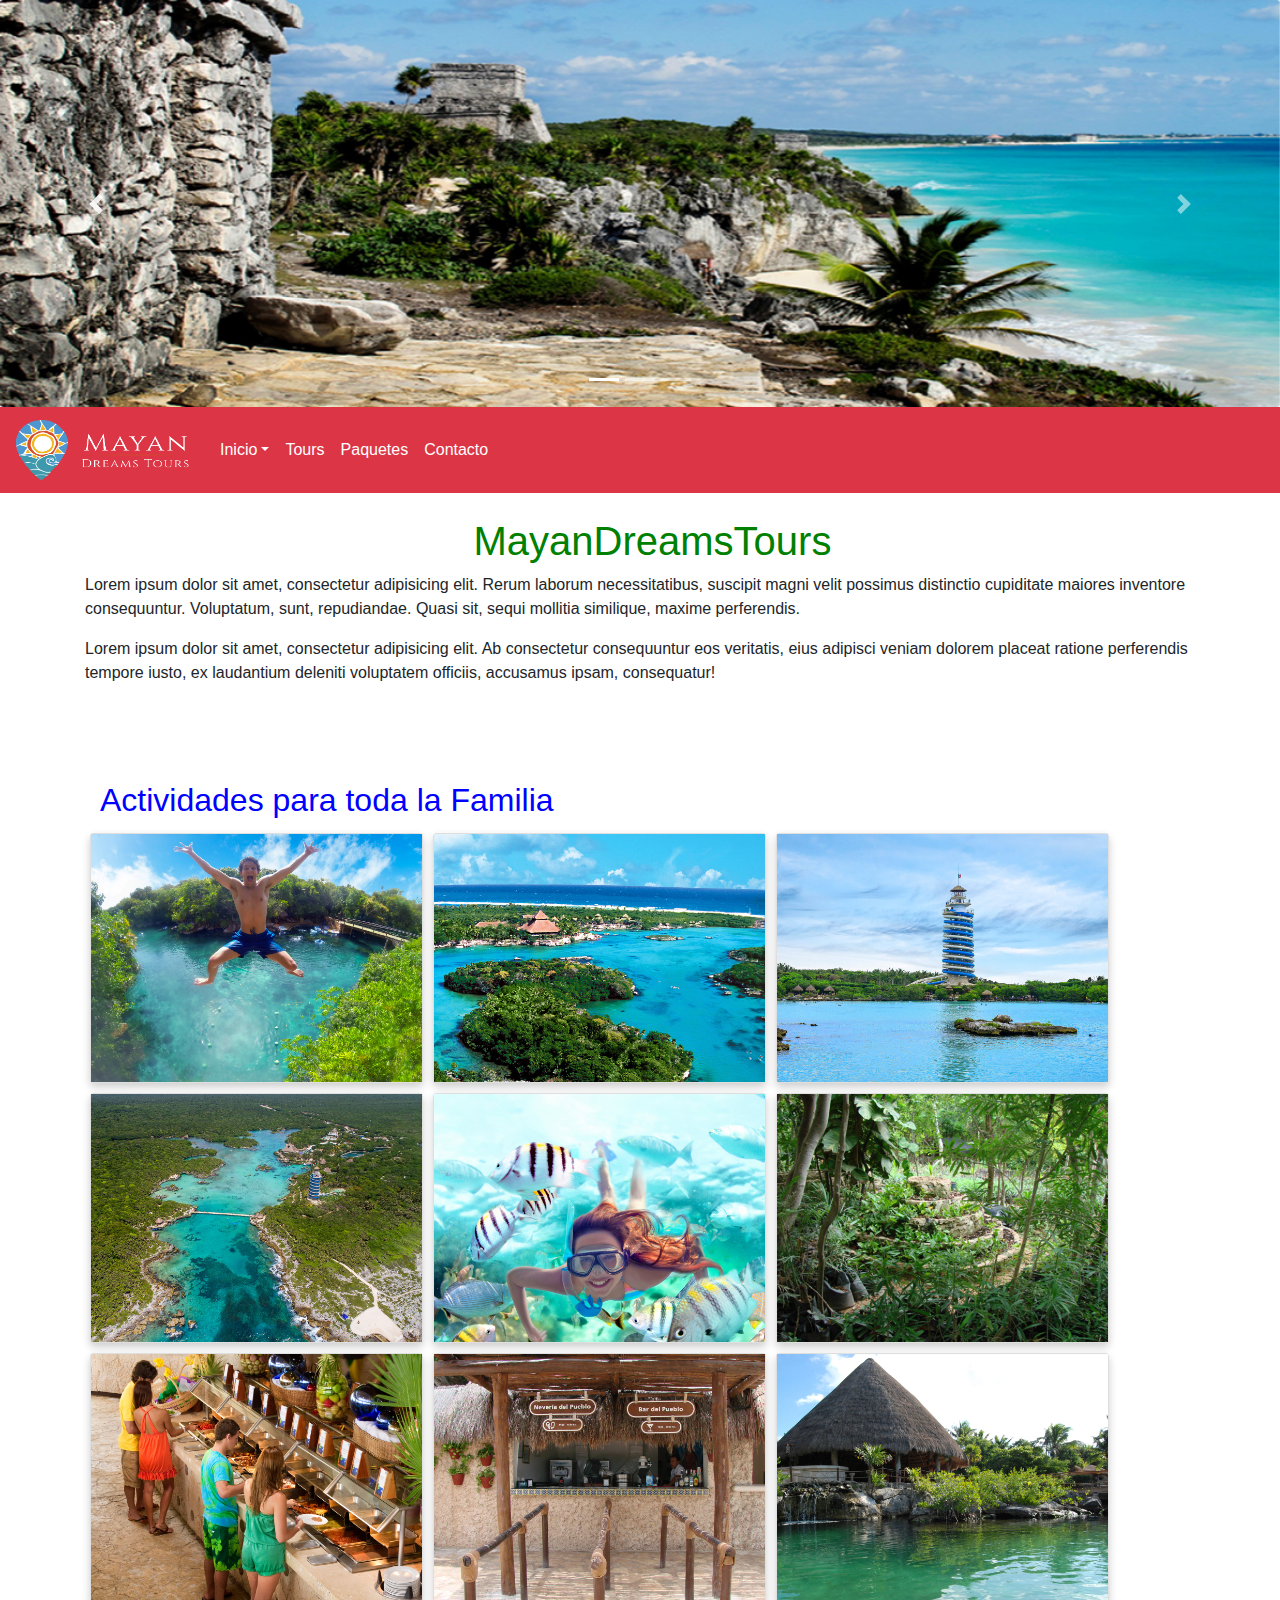
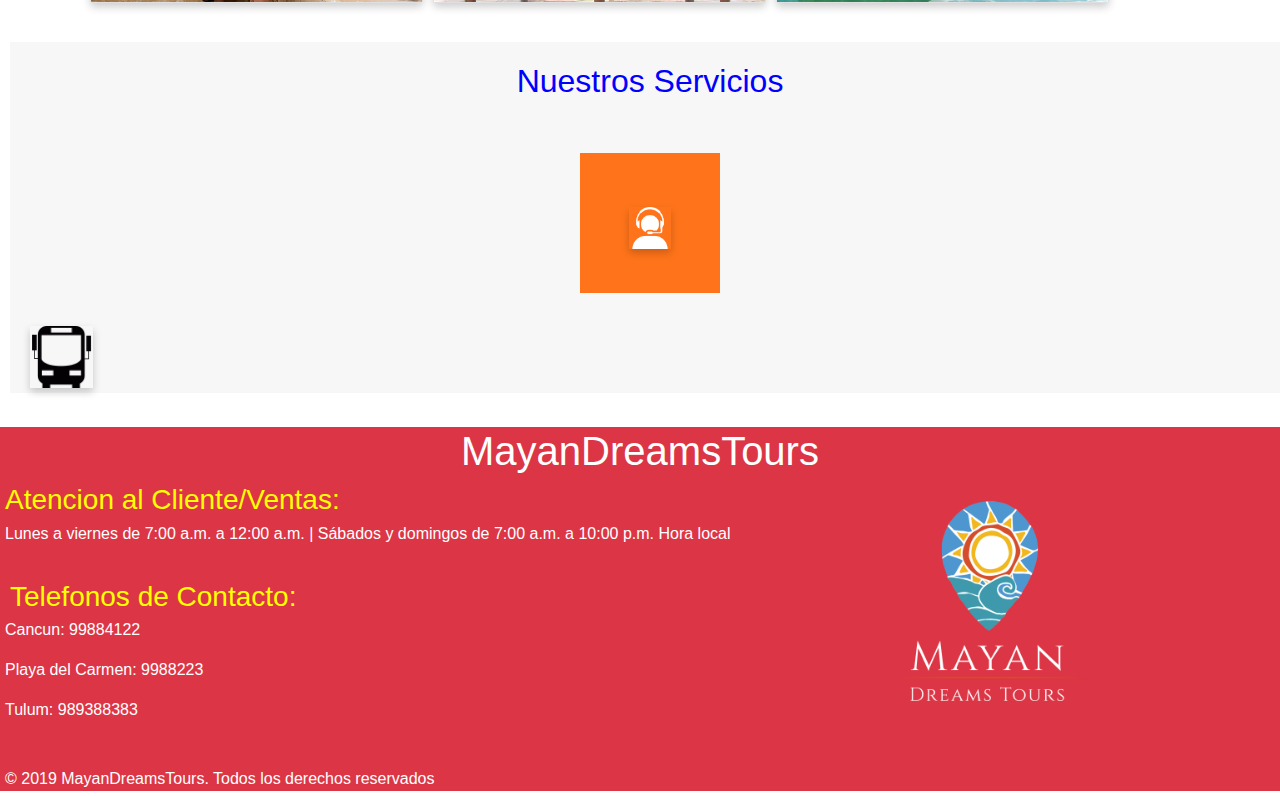
==== templates/index.html @ a042b465 "nuevos" ====
<!DOCTYPE html>
<html lang="en">
<head>
	<meta charset="UTF-8">
	<meta name="viewport" content="width=device-width, initial-scale=1">
	<link rel="icon" type="text/css" href="../logos/Logo5">
	<title>MayanDreamsTours</title>
	<link rel="stylesheet" href="../css/bootstrap.min.css">
	<link rel="stylesheet" href="../css/mayan.css">

	<script src="../js/jquery.min.js"></script>
	<script src="../js/popper.min.js"></script>
	<script src="../js/bootstrap.min.js"></script>

</head>
<body>

<!--################################################################################  Carousel    ###############################################################-->
<div id="demo" class="carousel slide" data-ride="carousel">

  <!-- Indicators -->
  <ul class="carousel-indicators">
    <li data-target="#demo" data-slide-to="0" class="active"></li>
    <li data-target="#demo" data-slide-to="1"></li>
    <li data-target="#demo" data-slide-to="2"></li>
  </ul>

  
  
  <!-- The slideshow -->
  <div class="carousel-inner">
    <div class="carousel-item active">
      <img src="../img/RivieraMaya-Tulum.jpg" alt="Tulum" width="1100" height="350">
    </div>
    <div class="carousel-item">
      <img src="../img/Playa.jpg" alt="Chicago" width="1100" height="350">
    </div>
    <div class="carousel-item">
      <img src="../img/xcaret.jpg" alt="New York" width="1100" height="350">
    </div>
  </div>

  
  <!-- Left and right controls -->
  <a class="carousel-control-prev" href="#demo" data-slide="prev">
    <span class="carousel-control-prev-icon"></span>
  </a>
  <a class="carousel-control-next" href="#demo" data-slide="next">
    <span class="carousel-control-next-icon"></span>
  </a>
</div>

<!--################################################################################  Carousel    ###############################################################-->

<!--################################################################################  Navbar   #################################################################-->

<nav class="navbar navbar-expand-sm bg-danger navbar-dark sticky-top">
  <!-- Brand/logo -->
  <a class="navbar-brand" href="#">
  	<img src="../logos/Logo3.png" alt="" style="width: 180px; height: 60px;">
  </a>
  
  <!-- Links -->
  <ul class="navbar-nav">
    <li class="nav-item dropdown">
      <a class="nav-link dropdown-toggle" id="navbardrop" data-toggle="dropdown" href="#" style="color: white;">Inicio</a>
      <div class="dropdown-menu">
      	<a class="dropdown-item" href="#section1">Actividades</a>
      	<a class="dropdown-item" href="#section2">Tours</a>
      </div>
    </li>
    <li class="nav-item" style="width: 25%">
      <a class="nav-link" href="#" style="color: white;">Tours</a>
    </li>
    <li class="nav-item">
      <a class="nav-link" href="#" style="color: white;">Paquetes</a>
    </li>
    <li class="nav-item">
      <a class="nav-link" href="#" style="color: white;">Contacto</a>
    </li>
  </ul>
</nav>


<!--################################################################################  Navbar   #################################################################-->

	<div class="container">
		<br>
		<h1 class="titulo">MayanDreamsTours</h1>
  		<p>Lorem ipsum dolor sit amet, consectetur adipisicing elit. Rerum laborum necessitatibus, suscipit magni velit possimus distinctio cupiditate maiores inventore consequuntur. Voluptatum, sunt, repudiandae. Quasi sit, sequi mollitia similique, maxime perferendis.</p>
	  	<p>Lorem ipsum dolor sit amet, consectetur adipisicing elit. Ab consectetur consequuntur eos veritatis, eius adipisci veniam dolorem placeat ratione perferendis tempore iusto, ex laudantium deleniti voluptatem officiis, accusamus ipsam, consequatur!</p>

	  	
	  	<div id="section1" class="container-fluid" style="padding-top: 80px;">

		  	<h2 style="color: blue;">Actividades para toda la Familia</h2>

			<div class="row">
				
				<div class="card">
				  <img src="../img/piedra-valor.jpg" alt="Avatar" style="width:100%; height: 100%;">
				  <div class="overlay">
				  	<div class="text">
				  		<img src="../logos/xcaret.png">
				  		<h4><b>Lorem</b></h4>
				  		<p>Architect & Engineer</p>
				  	</div>
				  </div>
				</div>

			    <div class="card">
				  <img src="../img/aerea_xelha.jpg" alt="Avatar" style="width:100%; height: 100%;">
				  <div class="overlay">
				  	<div class="text">
				  		<img src="../iconos/012-photograph1.png">
				  		<h4><b>Fotografias</b></h4>
				  		<p>Architect & Engineer</p>
				  	</div>
				  </div>
				</div>

			    <div class="card">
				  <img src="../img/faro-mirador-xelha-2.jpg" alt="Avatar" style="width:100%; height: 100%;">
				  <div class="overlay">
				  	<div class="text">
				  		<img src="../iconos/009-architecture-and-city1.png">
				  		<h4><b>Torre</b></h4>
				  		<p>Architect & Engineer</p>
				  	</div>
				  </div>
				</div>

			    <div class="card">
				  <img src="../img/faro-mirador-xelha-16.jpg" alt="Avatar" style="width:100%; height: 100%;">
				  <div class="overlay">
				  	<div class="text">
				  		<img src="../iconos/003-airplane-flight1.png">
				  		<h4><b>Vuelos</b></h4>
				  		<p>Architect & Engineer</p>
				  	</div>
				  </div>
				</div>

			    <div class="card">
				  <img src="../img/snorkel.jpg" alt="Avatar" style="width:100%; height: 100%;">
				  <div class="overlay">
				  	<div class="text">
				  		<img src="../iconos/015-scuba1.png">
				  		<h4><b>Snorkel</b></h4>
				  		<p>Architect & Engineer</p>
				  	</div>
				  </div>
				</div>

			    <div class="card">
				  <img src="../img/vivero-3.jpg" alt="Avatar" style="width:100%; height: 100%;">
				  <div class="overlay">
				  	<div class="text">
				  		<img src="../iconos/003-maya-pyramid1.png">
				  		<h4><b>Ruinas</b></h4>
				  		<p>Architect & Engineer</p>
				  	</div>
				  </div>
				</div>

			    <div class="card">
				  <img src="../img/chulavista.jpg" alt="Avatar" style="width:100%; height: 100%;">
				  <div class="overlay">
				  	<div class="text">
				  		<img src="../iconos/001-restaurant1.png">
				  		<h4><b>Restaurantes</b></h4>
				  		<p>Architect & Engineer</p>
				  	</div>
				  </div>
				</div>

			    <div class="card">
				  <img src="../img/bar-pueblo.jpg" alt="Avatar" style="width:100%; height: 100%;">
				  <div class="overlay">
				  	<div class="text">
				  		<img src="../iconos/011-beer1.png">
				  		<h4><b>Bars</b></h4>
				  		<p>Architect & Engineer</p>
				  	</div>
				  </div>
				</div>

			    <div class="card">
				  <img src="../img/bar-puente-1.jpg" alt="Avatar" style="width:100%; height: 100%;">
				  <div class="overlay">
				  	<div class="text">
				  		<img src="../iconos/007-swimming-silhouette1.png">
				  		<h4><b>Actividades</b></h4>
				  		<p>Architect & Engineer</p>
				  	</div>
				  </div>
				</div>

		  </div>	
	  	</div>
	  	
	  <br>
	  
	  


	</div>
<div id="section2" class="container-fluid" style="padding-top: 20px; background: #F7F7F7; margin: 10px;">
	  <h2 style="color: blue; text-align: center;">Nuestros Servicios</h2>
	  <br>
	  <div class="tour">
	  	<div class="asistencia">
	  		<div class="icon-container">
	  			<img src="../iconos/011-support1.png" alt="Avatar">	
	  		</div>
	  	</div>
	  	<div>
	  		<img src="../iconos/010-bus.png" alt="Avatar" style="width:5%; height: 5%;">		
	  	</div>
	  	
	  </div>	
</div>
	
</body>


<br>
<div class="footer">
	<h1 style="text-align: center;">MayanDreamsTours</h1>

	<h3 style="color: yellow; margin: 5px;">Atencion al Cliente/Ventas:</h3>
	<p style="margin: 5px;">Lunes a viernes de 7:00 a.m. a 12:00 a.m. | Sábados y domingos de 7:00 a.m. a 10:00 p.m. Hora local</p>
	<br>
	<div class="info">
		<h3 style="color: yellow; margin: 5px;">Telefonos de Contacto:</h3>
		<p>Cancun: 99884122</p>
		<p>Playa del Carmen: 9988223</p>
		<p>Tulum: 989388383</p>	
	</div>

	<div class="logof">
		<img src="../logos/Logo4.png" alt="">
	</div>
	


	<p style="margin: 5px;">© 2019 MayanDreamsTours. Todos los derechos reservados</p> 
</div>
</html>
---- css/mayan.css ----
/* Make the image fully responsive */
  .carousel-inner img {
      width: 100%;
      height: 100%;
  }
  .titulo
  {
  	color: green;
  	margin-left: 35%;
  }

 .footer {
   position: relative;
   left: 0;
   bottom: 0;
   width: 100%;
   background-color: #DC3545;
   color: white;
   /*text-align: center;*/
}


.card {
  box-shadow: 0 4px 8px 0 rgba(0,0,0,0.2);
  transition: 0.3s;
  width: 30%;
  margin: 5px;
}

.card:hover {
  box-shadow: 0 8px 16px 0 rgba(0,0,0,0.2);
}

/*.cont {
	background: green;
    padding: 2px 16px;
    color: white;
}*/
.info
{
	margin: 5px;
}

.logof img
{
	margin-top: -300px;
	position: relative;
	margin-left: 70%;
	height: 200px;
	width: 190px;
}
.tour img
{
	box-shadow: 0 4px 8px 0 rgba(0,0,0,0.2);
  transition: 0.3s;
  width: 30%;
  margin: 5px;
}



/*#mySidenav a {
  position: absolute;
  left: -80px;
  transition: 0.3s;
  padding: 15px;
  width: 100px;
  text-decoration: none;
  font-size: 20px;
  color: white;
  border-radius: 0 5px 5px 0;
}

#mySidenav a:hover {
  left: 0;
}

#about {
  top: 20px;
  background-color: #4CAF50;
}

#blog {
  top: 80px;
  background-color: #2196F3;
}

#projects {
  top: 140px;
  background-color: #f44336;
}

#contact {
  top: 200px;
  background-color: #555
}*/

.image {
  display: block;
  width: 100%;
  height: auto;
}

.overlay {
  position: absolute;
  top: 0;
  bottom: 0;
  left: 0;
  right: 0;
  height: 100%;
  width: 100%;
  opacity: 0;
  transition: .5s ease;
  background-color: #008CBA;
}

.card:hover .overlay {
  opacity: 0.9;

}

.text {
  color: white;
  font-size: 20px;
  position: absolute;
  top: 50%;
  left: 50%;
  -webkit-transform: translate(-50%, -50%);
  -ms-transform: translate(-50%, -50%);
  transform: translate(-50%, -50%);
  text-align: center;
}



.asistencia
{
  /*box-shadow: 0 4px 8px 0 rgba(0,0,0,0.2);*/
  /*transition: 0.3s;*/
  text-align: center;
  padding: 20px;
  padding-bottom: 15px;
}
.icon-container
{
   background-color: #FF741A;
   font-size: 66px;
   color: white;
   height: 140px;
   width: 140px;
   line-height: 140px;
   border-radius: 50%
   margin: auto;   
   margin-bottom: 13px;
   display: inline-block;
   position: relative;
}
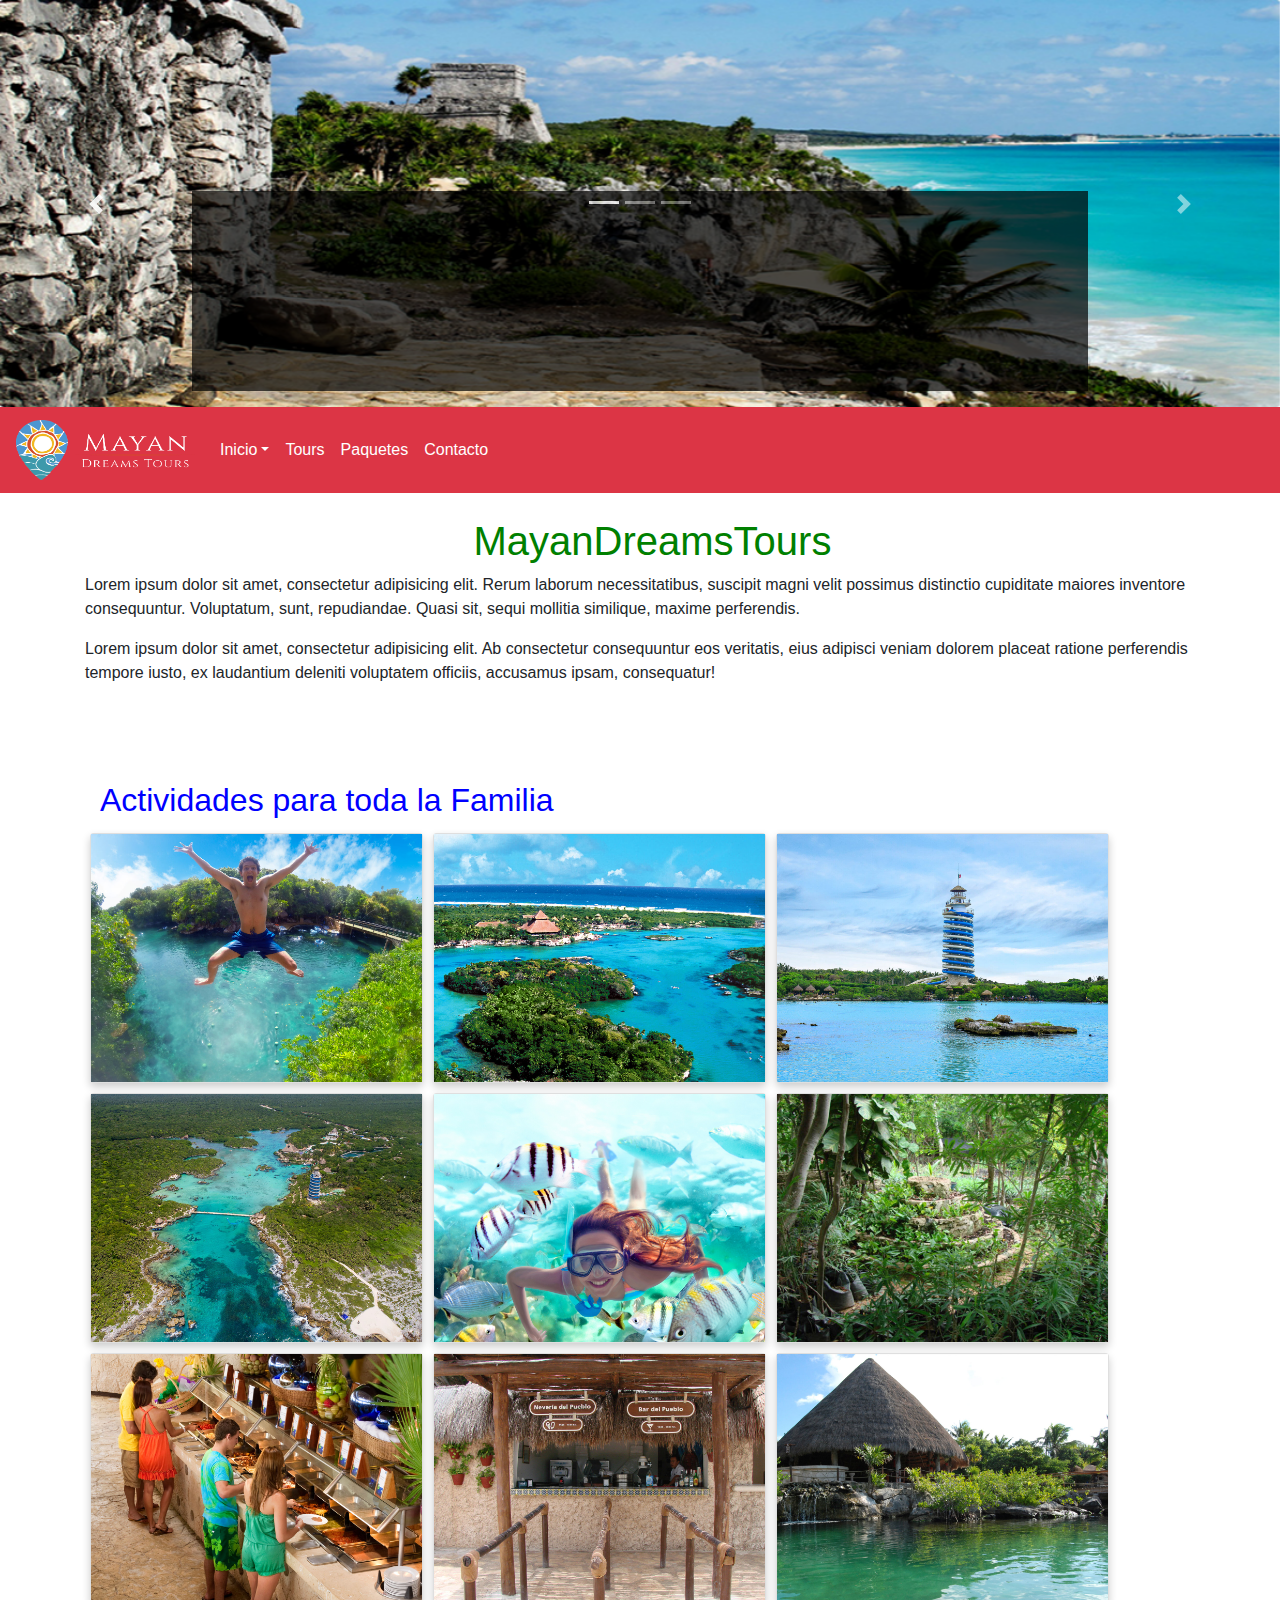
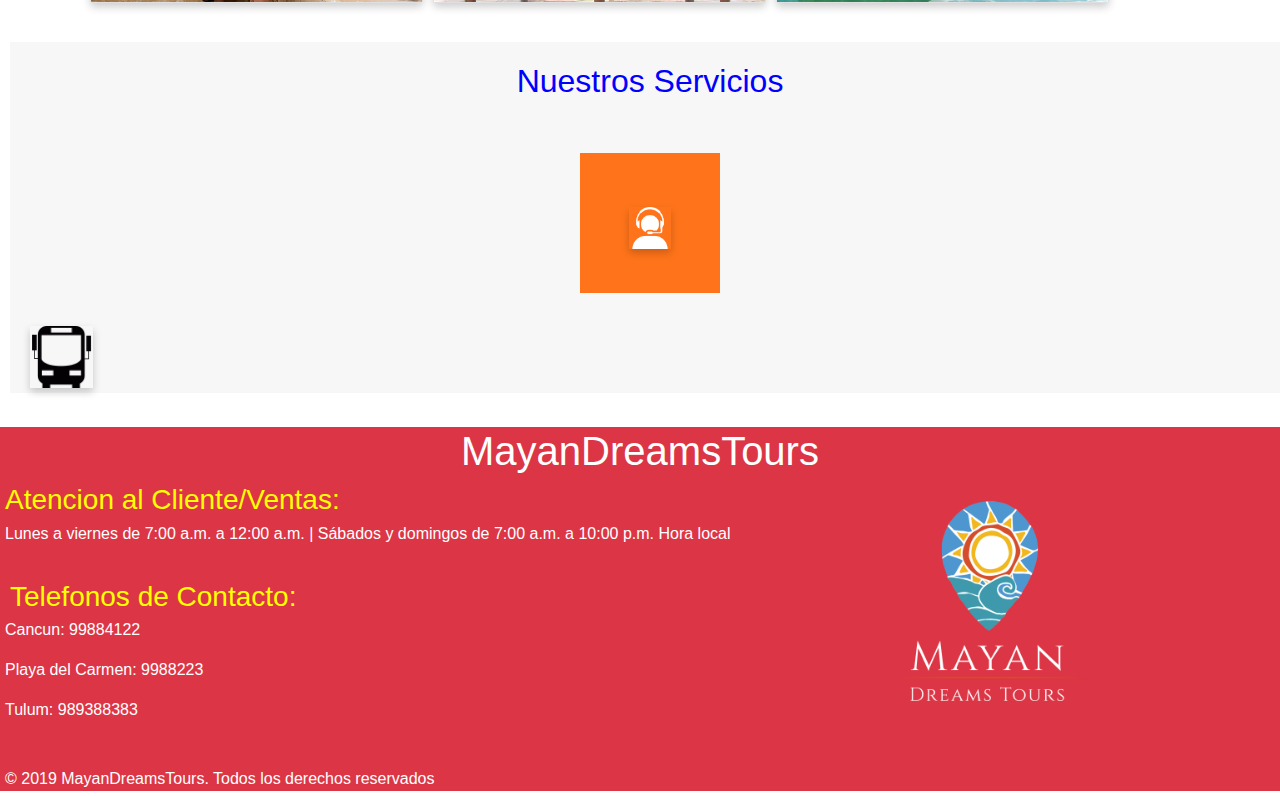
==== commit 5c7d4e13: "cambio" ====
--- a/templates/index.html
+++ b/templates/index.html
@@ -15,20 +15,26 @@
 </head>
 <body>
 
+
+
 <!--################################################################################  Carousel    ###############################################################-->
 <div id="demo" class="carousel slide" data-ride="carousel">
 
+	
   <!-- Indicators -->
   <ul class="carousel-indicators">
+
     <li data-target="#demo" data-slide-to="0" class="active"></li>
     <li data-target="#demo" data-slide-to="1"></li>
     <li data-target="#demo" data-slide-to="2"></li>
+
   </ul>
 
   
   
   <!-- The slideshow -->
   <div class="carousel-inner">
+    
     <div class="carousel-item active">
       <img src="../img/RivieraMaya-Tulum.jpg" alt="Tulum" width="1100" height="350">
     </div>
@@ -51,6 +57,9 @@
 </div>
 
 <!--################################################################################  Carousel    ###############################################################-->
+	
+
+
 
 <!--################################################################################  Navbar   #################################################################-->
 
@@ -69,7 +78,7 @@
       	<a class="dropdown-item" href="#section2">Tours</a>
       </div>
     </li>
-    <li class="nav-item" style="width: 25%">
+    <li class="nav-item">
       <a class="nav-link" href="#" style="color: white;">Tours</a>
     </li>
     <li class="nav-item">
@@ -84,6 +93,9 @@
 
 <!--################################################################################  Navbar   #################################################################-->
 
+
+
+<!--############################################################################################################################################################-->
 	<div class="container">
 		<br>
 		<h1 class="titulo">MayanDreamsTours</h1>
--- a/css/mayan.css
+++ b/css/mayan.css
@@ -57,7 +57,12 @@
   margin: 5px;
 }
 
-
+.carousel-indicators
+{
+  background-color: black;
+  opacity: 0.7;
+  height: 200px;
+}
 
 /*#mySidenav a {
   position: absolute;
@@ -154,4 +159,5 @@
    margin-bottom: 13px;
    display: inline-block;
    position: relative;
-}+}
+
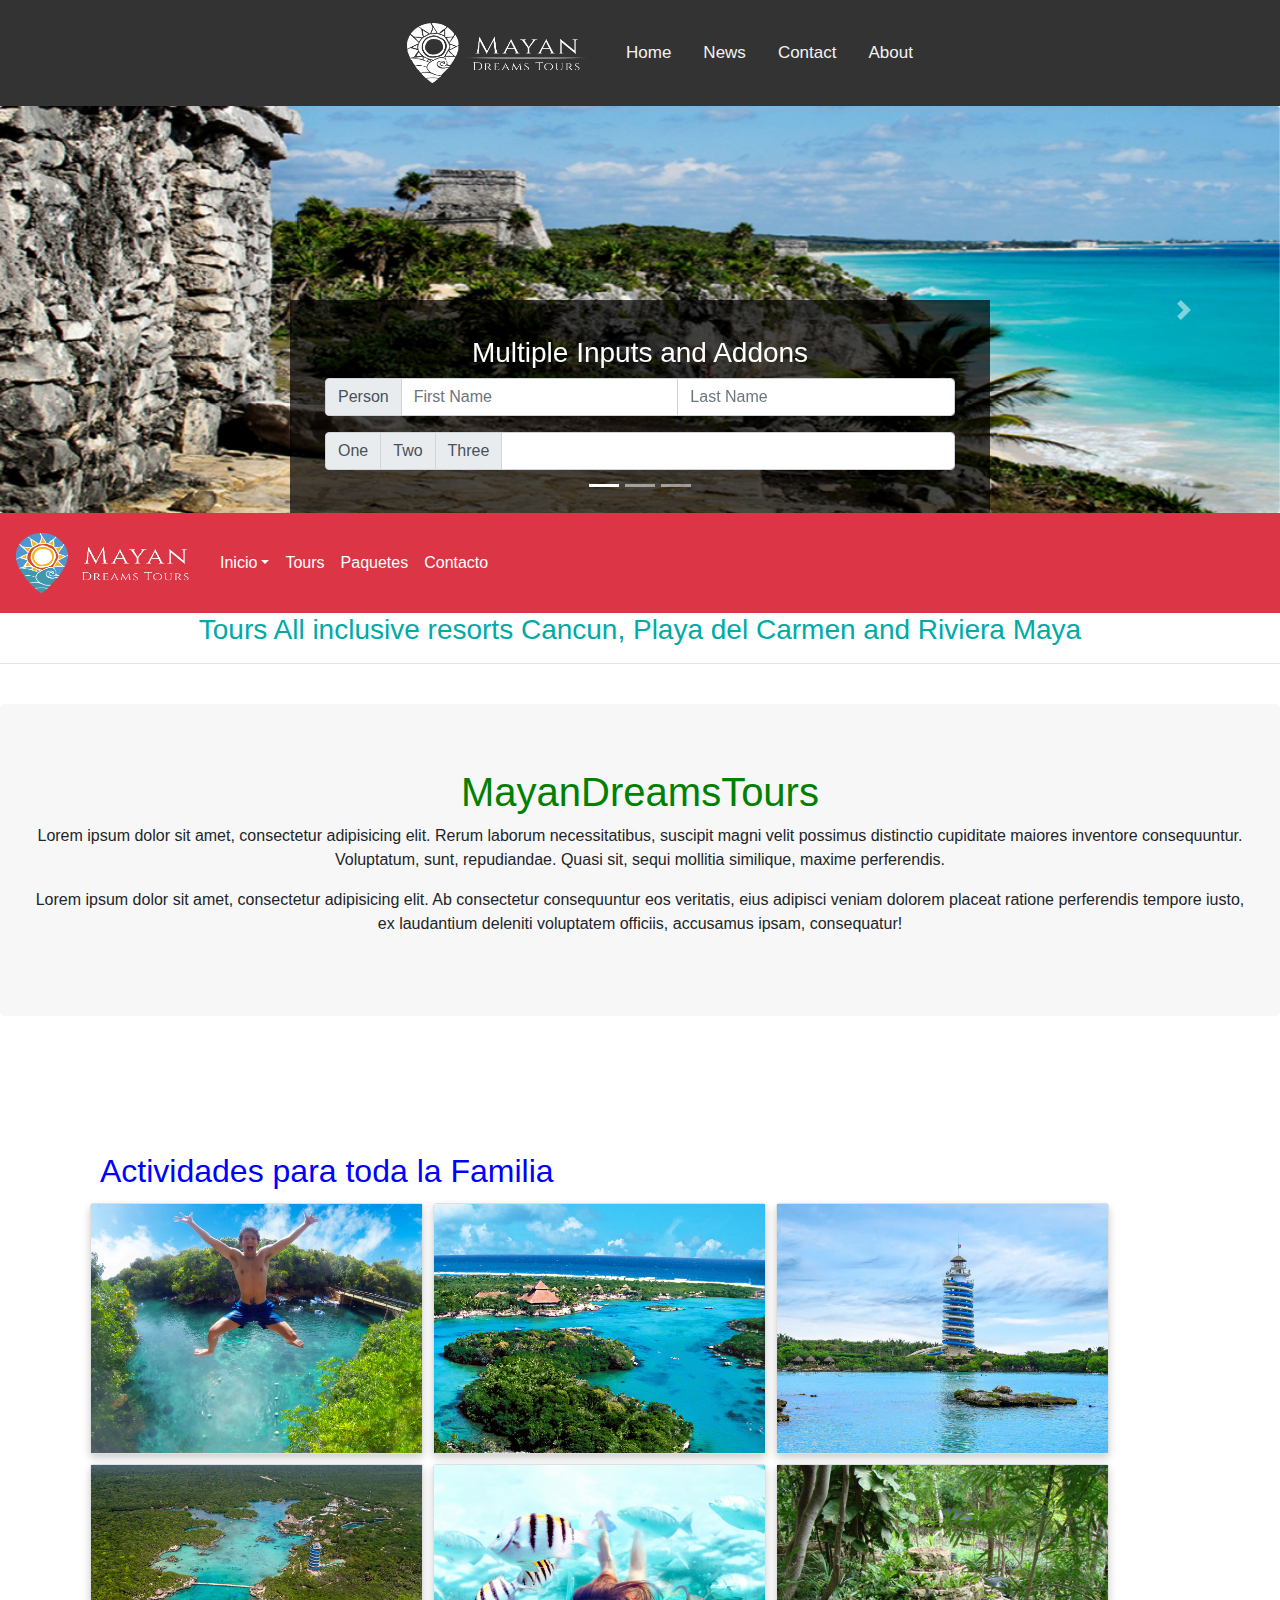
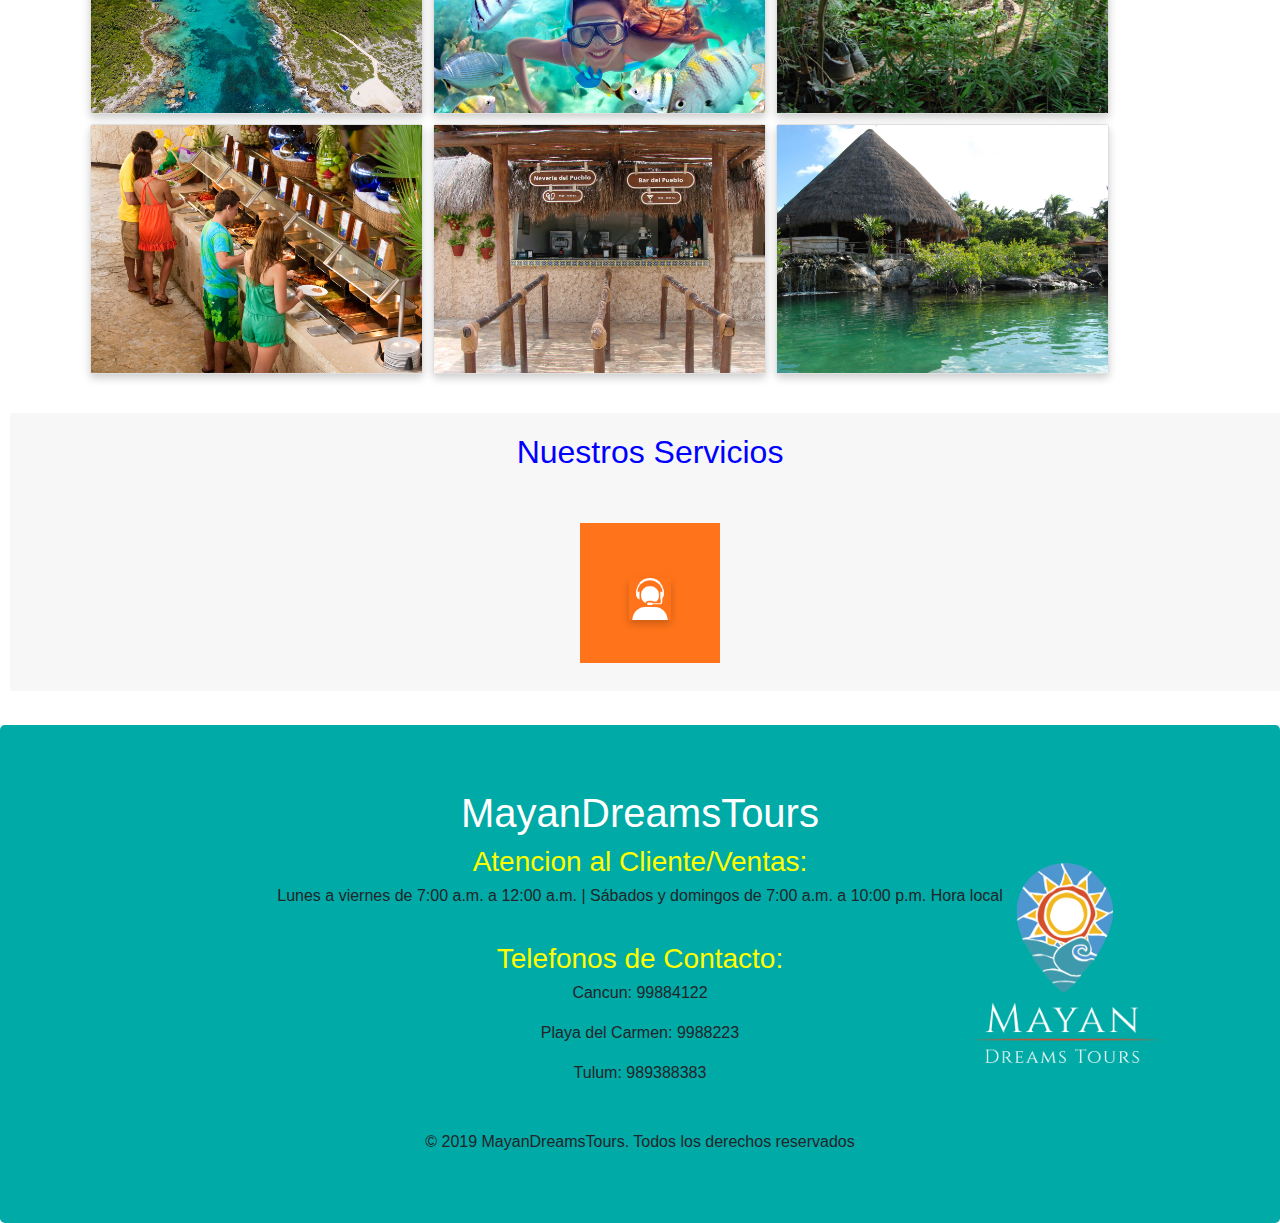
==== commit 5ca5c459: "sabado" ====
--- a/templates/index.html
+++ b/templates/index.html
@@ -3,7 +3,7 @@
 <head>
 	<meta charset="UTF-8">
 	<meta name="viewport" content="width=device-width, initial-scale=1">
-	<link rel="icon" type="text/css" href="../logos/Logo5">
+	<link rel="icon" type="text/css" href="../logos/Logo5.png">
 	<title>MayanDreamsTours</title>
 	<link rel="stylesheet" href="../css/bootstrap.min.css">
 	<link rel="stylesheet" href="../css/mayan.css">
@@ -14,7 +14,22 @@
 
 </head>
 <body>
-
+<!--############################# TopNAV ###########################-->
+<div class="topnav">
+	<div class="nav-img">
+		<a href="">
+			<img src="../logos/WhiteLogo1.png" alt="" style="width: 180px; height: 60px;">
+		</a>	
+	</div>
+	
+	<div class="nav-cont">
+		<a href="#">Home</a>
+		<a href="#">News</a>
+		<a href="#">Contact</a>
+		<a href="#">About</a>
+	</div>
+</div>
+<!--############################# TopNAV ###########################-->
 
 
 <!--################################################################################  Carousel    ###############################################################-->
@@ -57,8 +72,36 @@
 </div>
 
 <!--################################################################################  Carousel    ###############################################################-->
-	
-
+<!--######################### pequeño form #######################-->	
+<div class="bg-text">
+	<div class="container mt-3">
+	  <h3>Multiple Inputs and Addons</h3>
+	  
+	  <form>
+	    <div class="input-group mb-3">
+	      <div class="input-group-prepend">
+	        <span class="input-group-text">Person</span>
+	      </div>
+	      <input type="text" class="form-control" placeholder="First Name">
+	      <input type="text" class="form-control" placeholder="Last Name">
+	    </div>  
+	  </form>
+	  
+	  <form>
+	    <div class="input-group mb-3">
+	      <div class="input-group-prepend">
+	        <span class="input-group-text">One</span>
+	        <span class="input-group-text">Two</span>
+	        <span class="input-group-text">Three</span>
+	      </div>
+	      <input type="text" class="form-control">
+	    </div>
+	  </form>
+	</div>
+
+</div>
+
+<!--###############################################################-->
 
 
 <!--################################################################################  Navbar   #################################################################-->
@@ -91,132 +134,145 @@
 </nav>
 
 
+
 <!--################################################################################  Navbar   #################################################################-->
 
+<h3 style="text-align: center; color: #00AAA6;">Tours All inclusive resorts Cancun, Playa del Carmen and Riviera Maya</h3>
+<hr>
+<br>
+<div class="jumbotron text-center" style="background-color: #F7F7F7;">
+	<h1 class="titulo">MayanDreamsTours</h1>
+	
+	<p>Lorem ipsum dolor sit amet, consectetur adipisicing elit. Rerum laborum necessitatibus, suscipit magni velit possimus distinctio cupiditate maiores inventore consequuntur. Voluptatum, sunt, repudiandae. Quasi sit, sequi mollitia similique, maxime perferendis.</p>
+  	<p>Lorem ipsum dolor sit amet, consectetur adipisicing elit. Ab consectetur consequuntur eos veritatis, eius adipisci veniam dolorem placeat ratione perferendis tempore iusto, ex laudantium deleniti voluptatem officiis, accusamus ipsam, consequatur!</p>
+</div>
 
 
 <!--############################################################################################################################################################-->
-	<div class="container">
-		<br>
-		<h1 class="titulo">MayanDreamsTours</h1>
-  		<p>Lorem ipsum dolor sit amet, consectetur adipisicing elit. Rerum laborum necessitatibus, suscipit magni velit possimus distinctio cupiditate maiores inventore consequuntur. Voluptatum, sunt, repudiandae. Quasi sit, sequi mollitia similique, maxime perferendis.</p>
-	  	<p>Lorem ipsum dolor sit amet, consectetur adipisicing elit. Ab consectetur consequuntur eos veritatis, eius adipisci veniam dolorem placeat ratione perferendis tempore iusto, ex laudantium deleniti voluptatem officiis, accusamus ipsam, consequatur!</p>
-
-	  	
-	  	<div id="section1" class="container-fluid" style="padding-top: 80px;">
-
-		  	<h2 style="color: blue;">Actividades para toda la Familia</h2>
-
-			<div class="row">
-				
-				<div class="card">
-				  <img src="../img/piedra-valor.jpg" alt="Avatar" style="width:100%; height: 100%;">
-				  <div class="overlay">
-				  	<div class="text">
-				  		<img src="../logos/xcaret.png">
-				  		<h4><b>Lorem</b></h4>
-				  		<p>Architect & Engineer</p>
-				  	</div>
-				  </div>
-				</div>
-
-			    <div class="card">
-				  <img src="../img/aerea_xelha.jpg" alt="Avatar" style="width:100%; height: 100%;">
-				  <div class="overlay">
-				  	<div class="text">
-				  		<img src="../iconos/012-photograph1.png">
-				  		<h4><b>Fotografias</b></h4>
-				  		<p>Architect & Engineer</p>
-				  	</div>
-				  </div>
-				</div>
-
-			    <div class="card">
-				  <img src="../img/faro-mirador-xelha-2.jpg" alt="Avatar" style="width:100%; height: 100%;">
-				  <div class="overlay">
-				  	<div class="text">
-				  		<img src="../iconos/009-architecture-and-city1.png">
-				  		<h4><b>Torre</b></h4>
-				  		<p>Architect & Engineer</p>
-				  	</div>
-				  </div>
-				</div>
-
-			    <div class="card">
-				  <img src="../img/faro-mirador-xelha-16.jpg" alt="Avatar" style="width:100%; height: 100%;">
-				  <div class="overlay">
-				  	<div class="text">
-				  		<img src="../iconos/003-airplane-flight1.png">
-				  		<h4><b>Vuelos</b></h4>
-				  		<p>Architect & Engineer</p>
-				  	</div>
-				  </div>
-				</div>
-
-			    <div class="card">
-				  <img src="../img/snorkel.jpg" alt="Avatar" style="width:100%; height: 100%;">
-				  <div class="overlay">
-				  	<div class="text">
-				  		<img src="../iconos/015-scuba1.png">
-				  		<h4><b>Snorkel</b></h4>
-				  		<p>Architect & Engineer</p>
-				  	</div>
-				  </div>
-				</div>
-
-			    <div class="card">
-				  <img src="../img/vivero-3.jpg" alt="Avatar" style="width:100%; height: 100%;">
-				  <div class="overlay">
-				  	<div class="text">
-				  		<img src="../iconos/003-maya-pyramid1.png">
-				  		<h4><b>Ruinas</b></h4>
-				  		<p>Architect & Engineer</p>
-				  	</div>
-				  </div>
-				</div>
-
-			    <div class="card">
-				  <img src="../img/chulavista.jpg" alt="Avatar" style="width:100%; height: 100%;">
-				  <div class="overlay">
-				  	<div class="text">
-				  		<img src="../iconos/001-restaurant1.png">
-				  		<h4><b>Restaurantes</b></h4>
-				  		<p>Architect & Engineer</p>
-				  	</div>
-				  </div>
-				</div>
-
-			    <div class="card">
-				  <img src="../img/bar-pueblo.jpg" alt="Avatar" style="width:100%; height: 100%;">
-				  <div class="overlay">
-				  	<div class="text">
-				  		<img src="../iconos/011-beer1.png">
-				  		<h4><b>Bars</b></h4>
-				  		<p>Architect & Engineer</p>
-				  	</div>
-				  </div>
-				</div>
-
-			    <div class="card">
-				  <img src="../img/bar-puente-1.jpg" alt="Avatar" style="width:100%; height: 100%;">
-				  <div class="overlay">
-				  	<div class="text">
-				  		<img src="../iconos/007-swimming-silhouette1.png">
-				  		<h4><b>Actividades</b></h4>
-				  		<p>Architect & Engineer</p>
-				  	</div>
-				  </div>
-				</div>
-
-		  </div>	
-	  	</div>
-	  	
-	  <br>
-	  
-	  
-
-
-	</div>
+<div class="container">
+	<br>
+	
+
+  	
+  	<div id="section1" class="container-fluid" style="padding-top: 80px;">
+
+	  	<h2 style="color: blue;">Actividades para toda la Familia</h2>
+
+		<div class="row">
+			
+			<div class="card">
+			  <img src="../img/piedra-valor.jpg" alt="Avatar" style="width:100%; height: 100%;">
+			  <div class="overlay">
+			  	<div class="text">
+			  		<img src="../logos/xcaret.png">
+			  		<h4><b>Lorem</b></h4>
+			  		<p>Architect & Engineer</p>
+			  	</div>
+			  </div>
+			</div>
+
+		    <div class="card">
+			  <img src="../img/aerea_xelha.jpg" alt="Avatar" style="width:100%; height: 100%;">
+			  <div class="overlay">
+			  	<div class="text">
+			  		<img src="../iconos/012-photograph1.png">
+			  		<h4><b>Fotografias</b></h4>
+			  		<p>Architect & Engineer</p>
+			  	</div>
+			  </div>
+			</div>
+
+		    <div class="card">
+			  <img src="../img/faro-mirador-xelha-2.jpg" alt="Avatar" style="width:100%; height: 100%;">
+			  <div class="overlay">
+			  	<div class="text">
+			  		<img src="../iconos/009-architecture-and-city1.png">
+			  		<h4><b>Torre</b></h4>
+			  		<p>Architect & Engineer</p>
+			  	</div>
+			  </div>
+			</div>
+
+		    <div class="card">
+			  <img src="../img/faro-mirador-xelha-16.jpg" alt="Avatar" style="width:100%; height: 100%;">
+			  <div class="overlay">
+			  	<div class="text">
+			  		<img src="../iconos/003-airplane-flight1.png">
+			  		<h4><b>Vuelos</b></h4>
+			  		<p>Architect & Engineer</p>
+			  	</div>
+			  </div>
+			</div>
+
+		    <div class="card">
+			  <img src="../img/snorkel.jpg" alt="Avatar" style="width:100%; height: 100%;">
+			  <div class="overlay">
+			  	<div class="text">
+			  		<img src="../iconos/015-scuba1.png">
+			  		<h4><b>Snorkel</b></h4>
+			  		<p>Architect & Engineer</p>
+			  	</div>
+			  </div>
+			</div>
+
+		    <div class="card">
+			  <img src="../img/vivero-3.jpg" alt="Avatar" style="width:100%; height: 100%;">
+			  <div class="overlay">
+			  	<div class="text">
+			  		<img src="../iconos/003-maya-pyramid1.png">
+			  		<h4><b>Ruinas</b></h4>
+			  		<p>Architect & Engineer</p>
+			  	</div>
+			  </div>
+			</div>
+
+		    <div class="card">
+		    	
+		    		<img src="../img/chulavista.jpg" alt="Avatar" style="width:100%; height: 100%;">
+		    	
+			  	
+			  	<div class="overlay">
+			  		<div class="text">
+			  			<a href="restaurantes.html">
+			  				<img src="../iconos/001-restaurant1.png">
+			  				<h4><b>Restaurantes</b></h4>
+			  				<p>Architect & Engineer</p>
+			  			</a>
+			  		</div>
+			  	</div>
+			</div>
+
+		    <div class="card">
+			  <img src="../img/bar-pueblo.jpg" alt="Avatar" style="width:100%; height: 100%;">
+			  <div class="overlay">
+			  	<div class="text">
+			  		<img src="../iconos/011-beer1.png">
+			  		<h4><b>Bars</b></h4>
+			  		<p>Architect & Engineer</p>
+			  	</div>
+			  </div>
+			</div>
+
+		    <div class="card">
+			  <img src="../img/bar-puente-1.jpg" alt="Avatar" style="width:100%; height: 100%;">
+			  <div class="overlay">
+			  	<div class="text">
+			  		<img src="../iconos/007-swimming-silhouette1.png">
+			  		<h4><b>Actividades</b></h4>
+			  		<p>Architect & Engineer</p>
+			  	</div>
+			  </div>
+			</div>
+
+	  </div>	
+  	</div>
+  	
+  <br>
+  
+  
+
+
+</div>
 <div id="section2" class="container-fluid" style="padding-top: 20px; background: #F7F7F7; margin: 10px;">
 	  <h2 style="color: blue; text-align: center;">Nuestros Servicios</h2>
 	  <br>
@@ -226,9 +282,9 @@
 	  			<img src="../iconos/011-support1.png" alt="Avatar">	
 	  		</div>
 	  	</div>
-	  	<div>
+	  	<!--<div>
 	  		<img src="../iconos/010-bus.png" alt="Avatar" style="width:5%; height: 5%;">		
-	  	</div>
+	  	</div>-->
 	  	
 	  </div>	
 </div>
@@ -237,8 +293,12 @@
 
 
 <br>
-<div class="footer">
-	<h1 style="text-align: center;">MayanDreamsTours</h1>
+<!--<div class="footer">
+	 
+</div>-->
+
+<div class="jumbotron text-center" style="margin-bottom:0; background-color: #00AAA6;">
+	<h1 style="text-align: center; color: white;">MayanDreamsTours</h1>
 
 	<h3 style="color: yellow; margin: 5px;">Atencion al Cliente/Ventas:</h3>
 	<p style="margin: 5px;">Lunes a viernes de 7:00 a.m. a 12:00 a.m. | Sábados y domingos de 7:00 a.m. a 10:00 p.m. Hora local</p>
@@ -249,13 +309,11 @@
 		<p>Playa del Carmen: 9988223</p>
 		<p>Tulum: 989388383</p>	
 	</div>
-
 	<div class="logof">
 		<img src="../logos/Logo4.png" alt="">
 	</div>
-	
-
-
-	<p style="margin: 5px;">© 2019 MayanDreamsTours. Todos los derechos reservados</p> 
-</div>
+	<p style="margin: 5px;">© 2019 MayanDreamsTours. Todos los derechos reservados</p>
+
+</div>
+
 </html>--- a/css/mayan.css
+++ b/css/mayan.css
@@ -1,3 +1,11 @@
+body {font-family: Arial, Helvetica, sans-serif;}
+* {box-sizing: border-box;}
+
+a:link, a:visited
+{
+  color: white;
+  text-decoration: none;
+}
 /* Make the image fully responsive */
   .carousel-inner img {
       width: 100%;
@@ -6,18 +14,18 @@
   .titulo
   {
   	color: green;
-  	margin-left: 35%;
+  	text-align: center;
   }
 
- .footer {
+ /*.footer {
    position: relative;
    left: 0;
    bottom: 0;
    width: 100%;
    background-color: #DC3545;
    color: white;
-   /*text-align: center;*/
-}
+   /*text-align: center;
+}*/
 
 
 .card {
@@ -57,12 +65,7 @@
   margin: 5px;
 }
 
-.carousel-indicators
-{
-  background-color: black;
-  opacity: 0.7;
-  height: 200px;
-}
+
 
 /*#mySidenav a {
   position: absolute;
@@ -161,3 +164,107 @@
    position: relative;
 }
 
+.bg-text {
+  background-color: rgb(0,0,0); /* Fallback color */
+  background-color: rgba(0,0,0, 0.7); /* Black w/opacity/see-through */
+  color: white;
+  font-weight: bold;
+  font-size: 15px;
+  /*border: 10px solid #f1f1f1;*/
+  position: absolute;
+  top: 50%;
+  left: 50%;
+  transform: translate(-50%, -50%);
+  z-index: 2;
+  max-width: 1000px;
+  min-width: 700px;
+  height: 300px;
+  padding: 20px;
+  text-align: center;
+}
+
+
+.input-container {
+  display: -ms-flexbox; /* IE10 */
+  display: flex;*
+  width: 100%;
+  margin-bottom: 15px;
+}
+
+.icon {
+  padding: 10px;
+  background: dodgerblue;
+  color: white;
+  min-width: 50px;
+  text-align: center;
+}
+
+.input-field {
+  width: 30%;
+  padding: 10px;
+  outline: none;
+}
+
+.input-field:focus {
+  border: 2px solid dodgerblue;
+}
+
+/* Set a style for the submit button */
+.btn {
+  background-color: dodgerblue;
+  color: white;
+  padding: 15px 20px;
+  border: none;
+  cursor: pointer;
+  width: 20%;
+  opacity: 0.9;
+}
+
+.btn:hover {
+  opacity: 1;
+}
+
+
+
+
+.topnav {
+  overflow: hidden;
+  background-color: #333;
+  padding-left: 30%; 
+
+}
+.topnav .nav-img a
+{
+  padding: 23px;
+}
+.topnav a 
+{
+  float: left;
+  color: #f2f2f2;
+  text-align: center;
+  padding: 40px 16px;
+  text-decoration: none;
+  font-size: 17px;
+
+}
+
+.topnav a:hover {
+  background-color: #ddd;
+  color: black;
+}
+
+
+.topnav a.active {
+  background-color: #4CAF50;
+  color: white;
+}
+
+.nav-item a
+{
+  padding: 30px;
+}
+.nav-item a:hover
+{
+  background-color: #bc202e;
+  color: white;
+}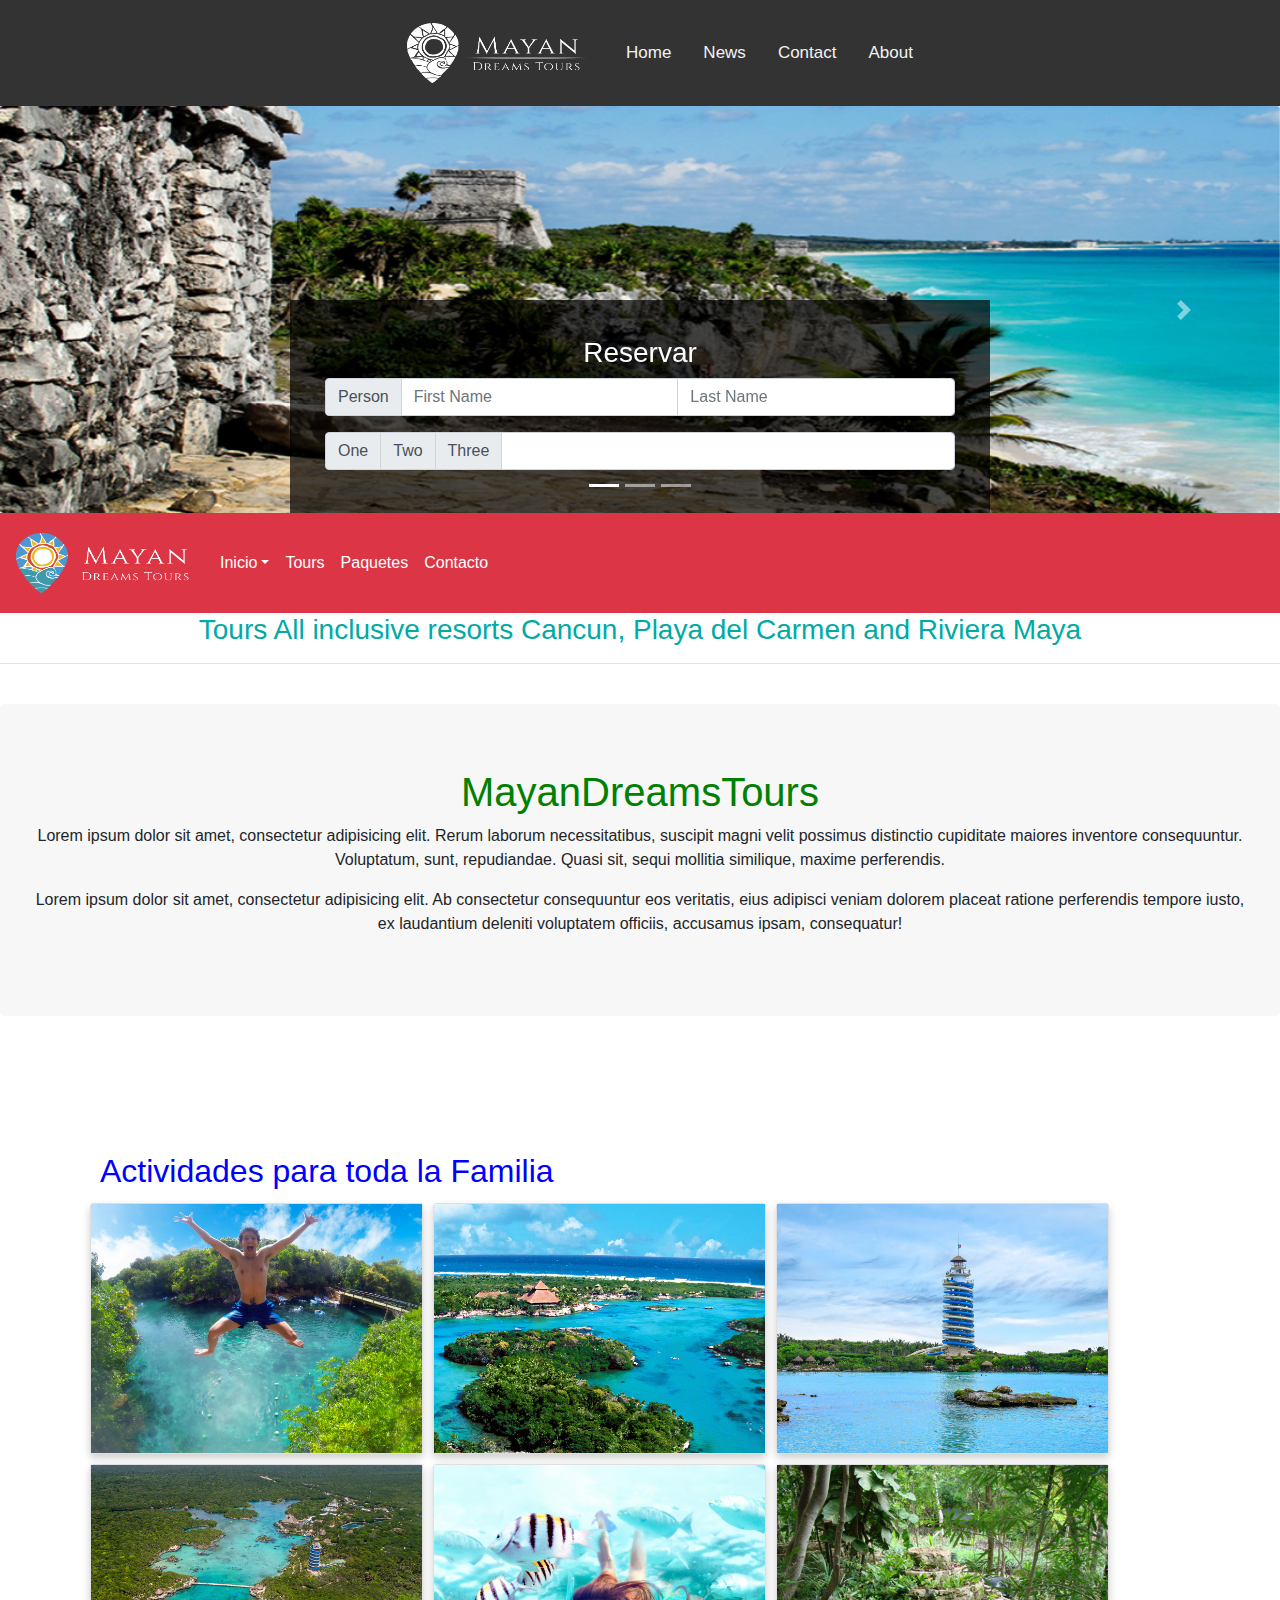
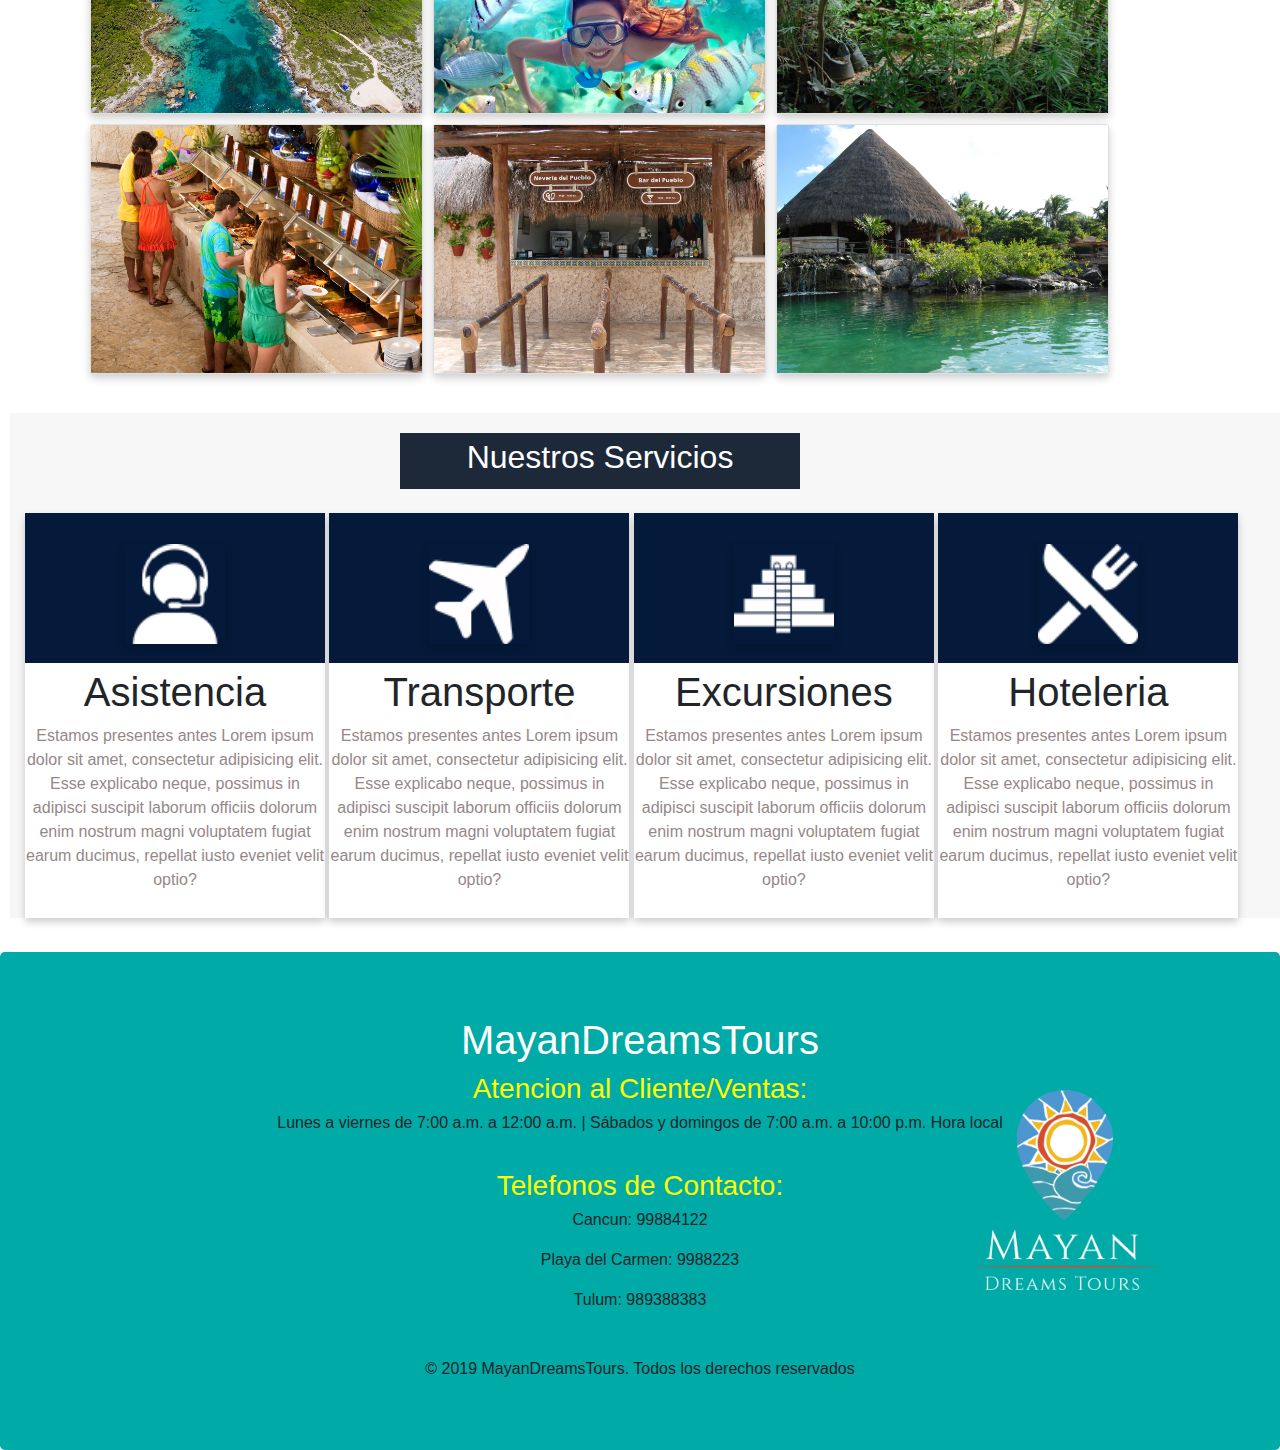
==== commit 1403f572: "domingo" ====
--- a/templates/index.html
+++ b/templates/index.html
@@ -72,10 +72,11 @@
 </div>
 
 <!--################################################################################  Carousel    ###############################################################-->
+
 <!--######################### pequeño form #######################-->	
 <div class="bg-text">
 	<div class="container mt-3">
-	  <h3>Multiple Inputs and Addons</h3>
+	  <h3>Reservar</h3>
 	  
 	  <form>
 	    <div class="input-group mb-3">
@@ -273,20 +274,56 @@
 
 
 </div>
-<div id="section2" class="container-fluid" style="padding-top: 20px; background: #F7F7F7; margin: 10px;">
-	  <h2 style="color: blue; text-align: center;">Nuestros Servicios</h2>
-	  <br>
-	  <div class="tour">
-	  	<div class="asistencia">
-	  		<div class="icon-container">
-	  			<img src="../iconos/011-support1.png" alt="Avatar">	
-	  		</div>
-	  	</div>
-	  	<!--<div>
-	  		<img src="../iconos/010-bus.png" alt="Avatar" style="width:5%; height: 5%;">		
-	  	</div>-->
+<div class="container-fluid" style="padding-top: 20px; background: #F7F7F7; margin: 10px;">
+	<div class="asis">
+		<h2 style="text-align: center;">Nuestros Servicios</h2>
+	</div>
+		
+	 	<br>
 	  	
-	  </div>	
+		<div class="tour">
+		  	<div class="asistencia">
+		  		<div class="icon-container">
+		  			<img src="../iconos/011-support1.png" alt="Avatar">
+
+
+		  		</div>
+		  		<h1>Asistencia</h1>
+		  		<p>Estamos presentes antes Lorem ipsum dolor sit amet, consectetur adipisicing elit. Esse explicabo neque, possimus in adipisci suscipit laborum officiis dolorum enim nostrum magni voluptatem fugiat earum ducimus, repellat iusto eveniet velit optio?</p>	
+		  	</div>
+		  	
+		  	<div class="asistencia">
+		  		<div class="icon-container">
+		  			<img src="../iconos/003-airplane-flight1.png" alt="Avatar">
+	
+		  		</div>
+		  		<h1>Transporte</h1>
+		  		<p>Estamos presentes antes Lorem ipsum dolor sit amet, consectetur adipisicing elit. Esse explicabo neque, possimus in adipisci suscipit laborum officiis dolorum enim nostrum magni voluptatem fugiat earum ducimus, repellat iusto eveniet velit optio?</p>
+		  	</div>
+		  	<div class="asistencia">
+		  		<div class="icon-container">
+		  			<img src="../iconos/003-maya-pyramid1.png" alt="Avatar">
+	
+		  		</div>
+		  		<h1>Excursiones</h1>
+		  		<p>Estamos presentes antes Lorem ipsum dolor sit amet, consectetur adipisicing elit. Esse explicabo neque, possimus in adipisci suscipit laborum officiis dolorum enim nostrum magni voluptatem fugiat earum ducimus, repellat iusto eveniet velit optio?</p>
+		  	</div>
+		  	<div class="asistencia">
+		  		<div class="icon-container">
+		  			<img src="../iconos/001-restaurant1.png" alt="Avatar">
+	
+		  		</div>
+		  		<h1>Hoteleria</h1>
+		  		<p>Estamos presentes antes Lorem ipsum dolor sit amet, consectetur adipisicing elit. Esse explicabo neque, possimus in adipisci suscipit laborum officiis dolorum enim nostrum magni voluptatem fugiat earum ducimus, repellat iusto eveniet velit optio?</p>
+		  	</div>
+		  	
+		  	<!--<div>
+		  		<img src="../iconos/010-bus.png" alt="Avatar" style="width:5%; height: 5%;">		
+		  	</div>-->
+		  	
+		</div>  	
+	  	
+	  	
 </div>
 	
 </body>
--- a/css/mayan.css
+++ b/css/mayan.css
@@ -57,6 +57,7 @@
 	height: 200px;
 	width: 190px;
 }
+
 .tour img
 {
 	box-shadow: 0 4px 8px 0 rgba(0,0,0,0.2);
@@ -146,23 +147,58 @@
   /*box-shadow: 0 4px 8px 0 rgba(0,0,0,0.2);*/
   /*transition: 0.3s;*/
   text-align: center;
-  padding: 20px;
-  padding-bottom: 15px;
-}
+  padding: 0;
+  padding-bottom: 10px;
+  background: white;
+  width: 300px;
+  box-shadow: 0 4px 8px 0 rgba(0,0,0,0.2);
+  display: inline-block;
+}
+
+.asistencia p
+{
+  color: #958888;
+}
+
+.asis
+{
+  background: #1D2939;
+  width: 400px;
+  padding: 5px;
+  margin-left: 30%;
+
+}
+
+.asis h2
+{
+  color: white;
+}
+
 .icon-container
 {
-   background-color: #FF741A;
-   font-size: 66px;
-   color: white;
-   height: 140px;
-   width: 140px;
-   line-height: 140px;
+   background-color: #051A3A;
+   
+   color: black;
+   height: 150px;
+   width: 300px;
+   line-height: 150px;
    border-radius: 50%
    margin: auto;   
-   margin-bottom: 13px;
+   margin-bottom: 5px;
    display: inline-block;
    position: relative;
-}
+   padding: 5px;
+
+}
+
+.icon-container img
+{
+  height: 100px;
+  width: 100px;
+}
+
+
+
 
 .bg-text {
   background-color: rgb(0,0,0); /* Fallback color */
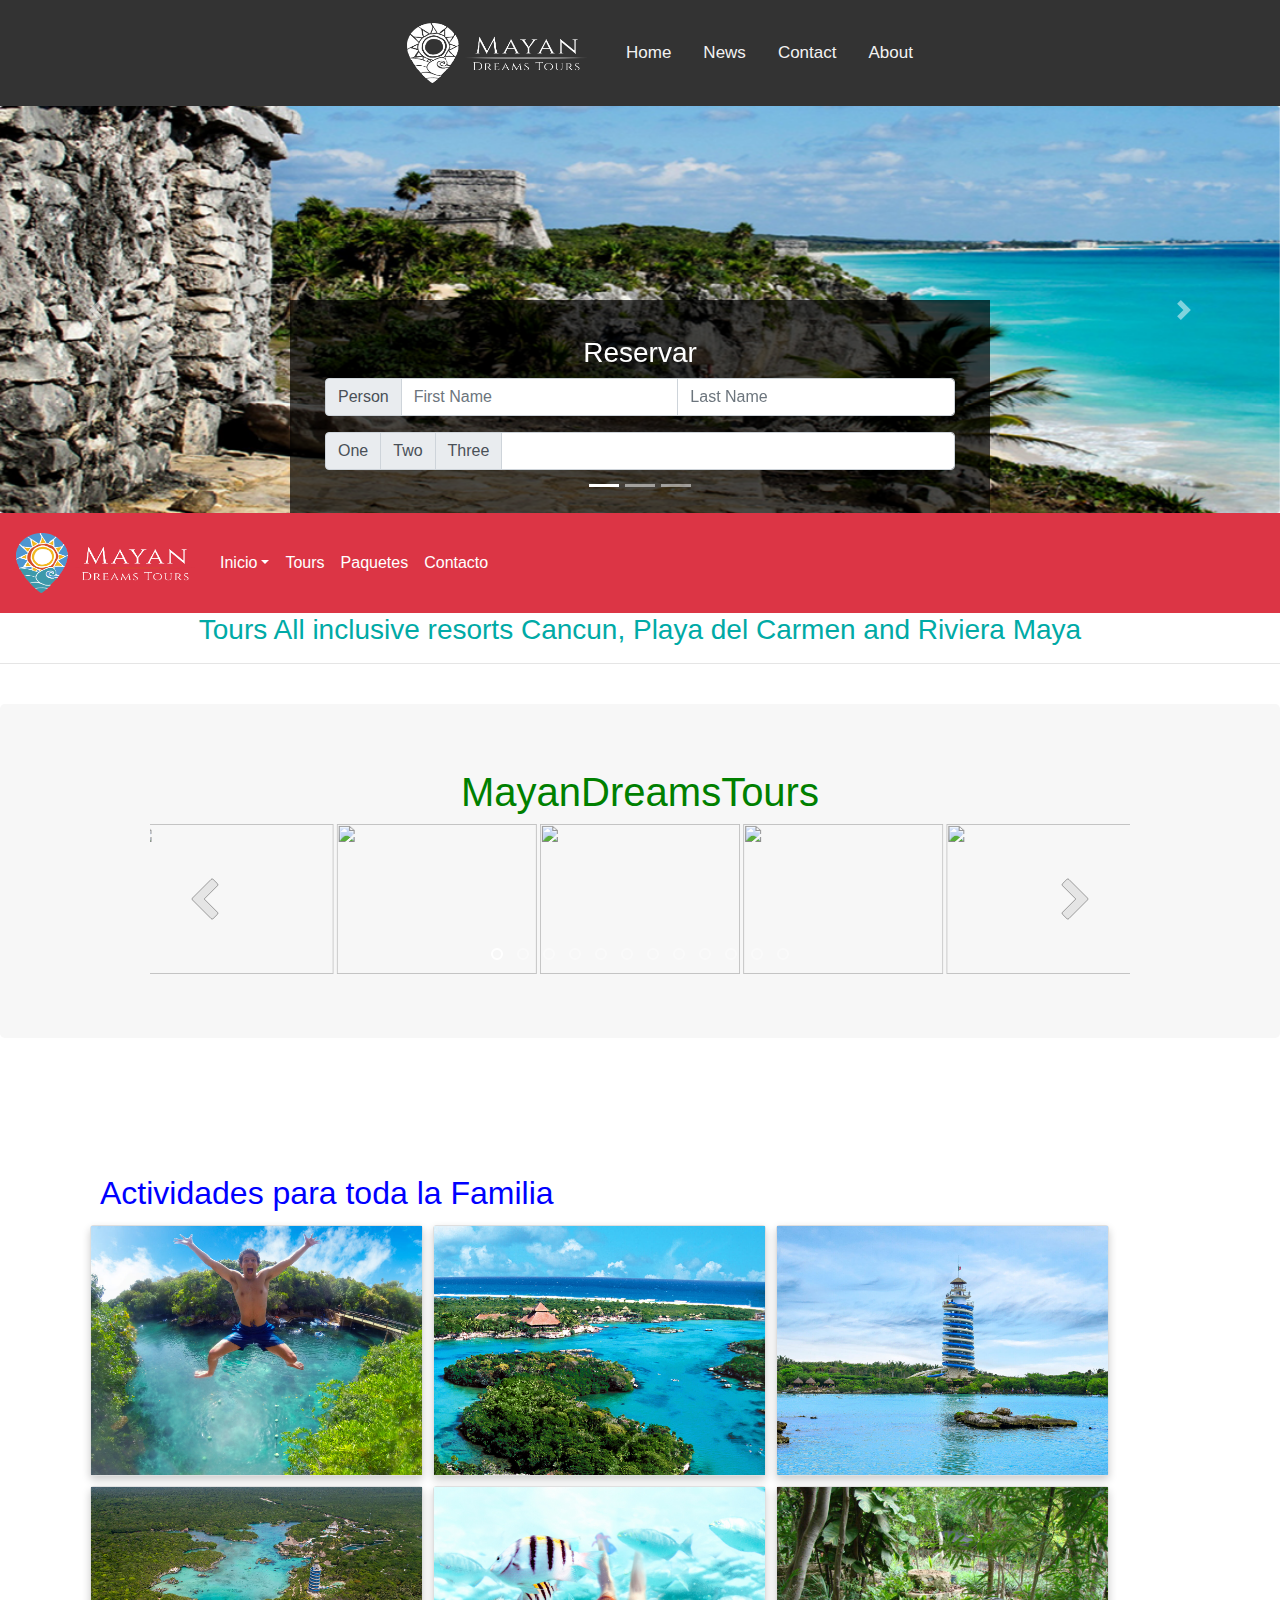
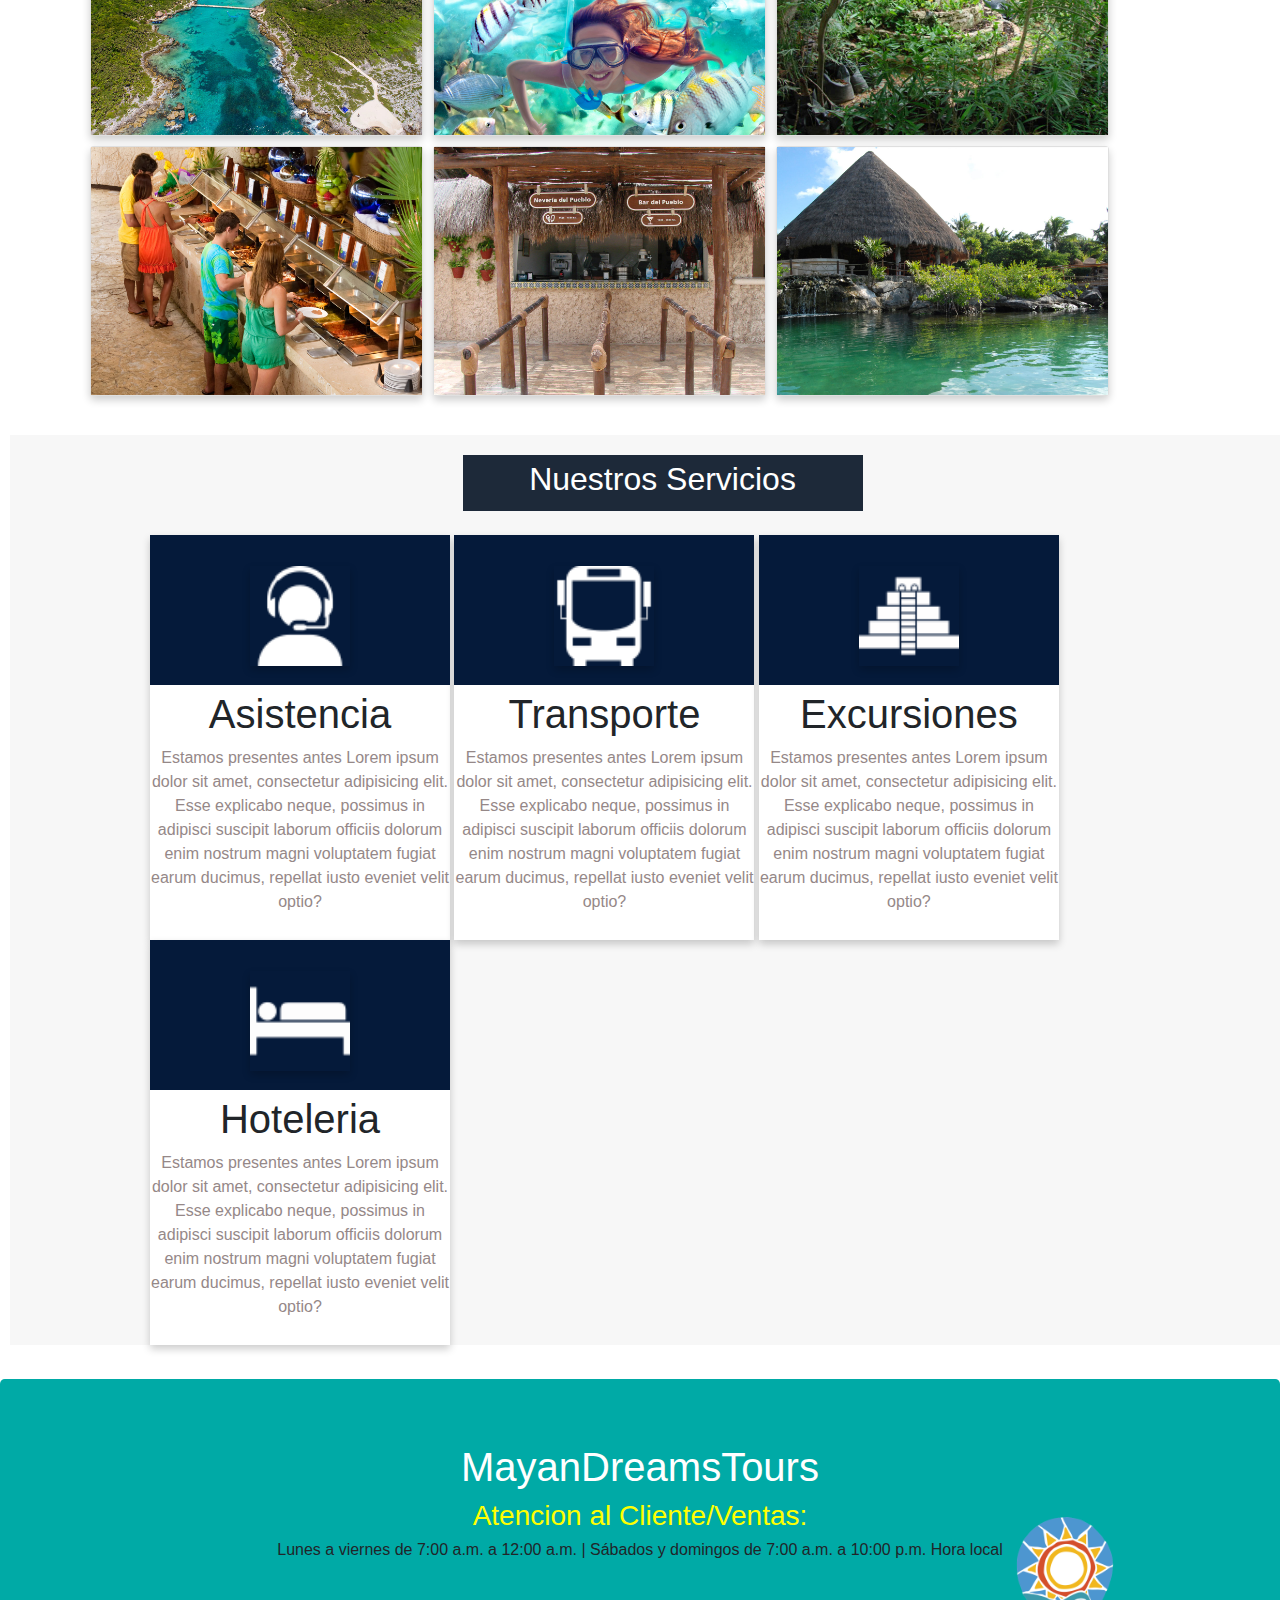
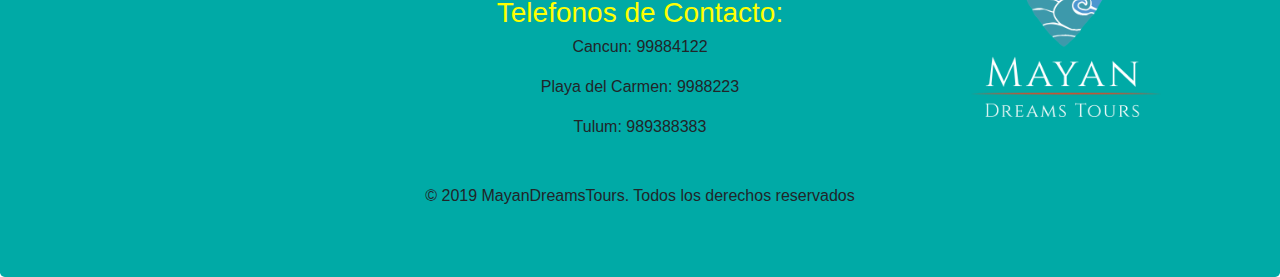
==== commit 495c6e7b: "slider" ====
--- a/templates/index.html
+++ b/templates/index.html
@@ -11,6 +11,85 @@
 	<script src="../js/jquery.min.js"></script>
 	<script src="../js/popper.min.js"></script>
 	<script src="../js/bootstrap.min.js"></script>
+	<script src="../js/jssor.slider-27.5.0.min.js" type="text/javascript"></script>
+
+
+<script type="text/javascript">
+    jssor_1_slider_init = function() {
+
+        var jssor_1_options = {
+          $AutoPlay: 1,
+          $AutoPlaySteps: 5,
+          $SlideDuration: 160,
+          $SlideWidth: 200,
+          $SlideSpacing: 3,
+          $ArrowNavigatorOptions: {
+            $Class: $JssorArrowNavigator$,
+            $Steps: 5
+          },
+          $BulletNavigatorOptions: {
+            $Class: $JssorBulletNavigator$
+          }
+        };
+
+        var jssor_1_slider = new $JssorSlider$("jssor_1", jssor_1_options);
+
+        /*#region responsive code begin*/
+
+        var MAX_WIDTH = 980;
+
+        function ScaleSlider() {
+            var containerElement = jssor_1_slider.$Elmt.parentNode;
+            var containerWidth = containerElement.clientWidth;
+
+            if (containerWidth) {
+
+                var expectedWidth = Math.min(MAX_WIDTH || containerWidth, containerWidth);
+
+                jssor_1_slider.$ScaleWidth(expectedWidth);
+            }
+            else {
+                window.setTimeout(ScaleSlider, 30);
+            }
+        }
+
+        ScaleSlider();
+
+        $Jssor$.$AddEvent(window, "load", ScaleSlider);
+        $Jssor$.$AddEvent(window, "resize", ScaleSlider);
+        $Jssor$.$AddEvent(window, "orientationchange", ScaleSlider);
+        /*#endregion responsive code end*/
+    };
+</script>
+<style>
+    /*jssor slider loading skin spin css*/
+    .jssorl-009-spin img {
+        animation-name: jssorl-009-spin;
+        animation-duration: 1.6s;
+        animation-iteration-count: infinite;
+        animation-timing-function: linear;
+    }
+
+    @keyframes jssorl-009-spin {
+        from { transform: rotate(0deg); }
+        to { transform: rotate(360deg); }
+    }
+
+    /*jssor slider bullet skin 057 css*/
+    .jssorb057 .i {position:absolute;cursor:pointer;}
+    .jssorb057 .i .b {fill:none;stroke:#fff;stroke-width:2000;stroke-miterlimit:10;stroke-opacity:0.4;}
+    .jssorb057 .i:hover .b {stroke-opacity:.7;}
+    .jssorb057 .iav .b {stroke-opacity: 1;}
+    .jssorb057 .i.idn {opacity:.3;}
+
+    /*jssor slider arrow skin 073 css*/
+    .jssora073 {display:block;position:absolute;cursor:pointer;}
+    .jssora073 .a {fill:#ddd;fill-opacity:.7;stroke:#000;stroke-width:160;stroke-miterlimit:10;stroke-opacity:.7;}
+    .jssora073:hover {opacity:.8;}
+    .jssora073.jssora073dn {opacity:.4;}
+    .jssora073.jssora073ds {opacity:.3;pointer-events:none;}
+</style>
+
 
 </head>
 <body>
@@ -143,9 +222,70 @@
 <br>
 <div class="jumbotron text-center" style="background-color: #F7F7F7;">
 	<h1 class="titulo">MayanDreamsTours</h1>
-	
-	<p>Lorem ipsum dolor sit amet, consectetur adipisicing elit. Rerum laborum necessitatibus, suscipit magni velit possimus distinctio cupiditate maiores inventore consequuntur. Voluptatum, sunt, repudiandae. Quasi sit, sequi mollitia similique, maxime perferendis.</p>
-  	<p>Lorem ipsum dolor sit amet, consectetur adipisicing elit. Ab consectetur consequuntur eos veritatis, eius adipisci veniam dolorem placeat ratione perferendis tempore iusto, ex laudantium deleniti voluptatem officiis, accusamus ipsam, consequatur!</p>
+	<div id="jssor_1" style="position:relative;margin:0 auto;top:0px;left:0px;width:980px;height:150px;overflow:hidden;visibility:hidden;">
+        <!-- Loading Screen -->
+        <div data-u="loading" class="jssorl-009-spin" style="position:absolute;top:0px;left:0px;width:100%;height:100%;text-align:center;background-color:rgba(0,0,0,0.7);">
+            <img style="margin-top:-19px;position:relative;top:50%;width:38px;height:38px;" src="img/spin.svg" />
+        </div>
+        <div data-u="slides" style="cursor:default;position:relative;top:0px;left:0px;width:980px;height:150px;overflow:hidden;">
+            <div>
+                <img data-u="image" src="img/001.jpg" />
+            </div>
+            <div>
+                <img data-u="image" src="img/005.jpg" />
+            </div>
+            <div>
+                <img data-u="image" src="img/006.jpg" />
+            </div>
+            <div>
+                <img data-u="image" src="img/007.jpg" />
+            </div>
+            <div>
+                <img data-u="image" src="img/008.jpg" />
+            </div>
+            <div>
+                <img data-u="image" src="img/009.jpg" />
+            </div>
+            <div>
+                <img data-u="image" src="img/010.jpg" />
+            </div>
+            <div>
+                <img data-u="image" src="img/011.jpg" />
+            </div>
+            <div>
+                <img data-u="image" src="img/024.jpg" />
+            </div>
+            <div>
+                <img data-u="image" src="img/025.jpg" />
+            </div>
+            <div>
+                <img data-u="image" src="img/026.jpg" />
+            </div>
+            <div>
+                <img data-u="image" src="img/027.jpg" />
+            </div>
+        </div>
+        <!-- Bullet Navigator -->
+        <div data-u="navigator" class="jssorb057" style="position:absolute;bottom:12px;right:12px;" data-autocenter="1" data-scale="0.5" data-scale-bottom="0.75">
+            <div data-u="prototype" class="i" style="width:16px;height:16px;">
+                <svg viewbox="0 0 16000 16000" style="position:absolute;top:0;left:0;width:100%;height:100%;">
+                    <circle class="b" cx="8000" cy="8000" r="5000"></circle>
+                </svg>
+            </div>
+        </div>
+        <!-- Arrow Navigator -->
+        <div data-u="arrowleft" class="jssora073" style="width:50px;height:50px;top:0px;left:30px;" data-autocenter="2" data-scale="0.75" data-scale-left="0.75">
+            <svg viewbox="0 0 16000 16000" style="position:absolute;top:0;left:0;width:100%;height:100%;">
+                <path class="a" d="M4037.7,8357.3l5891.8,5891.8c100.6,100.6,219.7,150.9,357.3,150.9s256.7-50.3,357.3-150.9 l1318.1-1318.1c100.6-100.6,150.9-219.7,150.9-357.3c0-137.6-50.3-256.7-150.9-357.3L7745.9,8000l4216.4-4216.4 c100.6-100.6,150.9-219.7,150.9-357.3c0-137.6-50.3-256.7-150.9-357.3l-1318.1-1318.1c-100.6-100.6-219.7-150.9-357.3-150.9 s-256.7,50.3-357.3,150.9L4037.7,7642.7c-100.6,100.6-150.9,219.7-150.9,357.3C3886.8,8137.6,3937.1,8256.7,4037.7,8357.3 L4037.7,8357.3z"></path>
+            </svg>
+        </div>
+        <div data-u="arrowright" class="jssora073" style="width:50px;height:50px;top:0px;right:30px;" data-autocenter="2" data-scale="0.75" data-scale-right="0.75">
+            <svg viewbox="0 0 16000 16000" style="position:absolute;top:0;left:0;width:100%;height:100%;">
+                <path class="a" d="M11962.3,8357.3l-5891.8,5891.8c-100.6,100.6-219.7,150.9-357.3,150.9s-256.7-50.3-357.3-150.9 L4037.7,12931c-100.6-100.6-150.9-219.7-150.9-357.3c0-137.6,50.3-256.7,150.9-357.3L8254.1,8000L4037.7,3783.6 c-100.6-100.6-150.9-219.7-150.9-357.3c0-137.6,50.3-256.7,150.9-357.3l1318.1-1318.1c100.6-100.6,219.7-150.9,357.3-150.9 s256.7,50.3,357.3,150.9l5891.8,5891.8c100.6,100.6,150.9,219.7,150.9,357.3C12113.2,8137.6,12062.9,8256.7,11962.3,8357.3 L11962.3,8357.3z"></path>
+            </svg>
+        </div>
+    </div>
+	
 </div>
 
 
@@ -247,8 +387,8 @@
 			  <img src="../img/bar-pueblo.jpg" alt="Avatar" style="width:100%; height: 100%;">
 			  <div class="overlay">
 			  	<div class="text">
-			  		<img src="../iconos/011-beer1.png">
-			  		<h4><b>Bars</b></h4>
+			  		<img src="../iconos/012-party-dj1.png">
+			  		<h4><b>Discos</b></h4>
 			  		<p>Architect & Engineer</p>
 			  	</div>
 			  </div>
@@ -294,7 +434,7 @@
 		  	
 		  	<div class="asistencia">
 		  		<div class="icon-container">
-		  			<img src="../iconos/003-airplane-flight1.png" alt="Avatar">
+		  			<img src="../iconos/010-bus1.png" alt="Avatar">
 	
 		  		</div>
 		  		<h1>Transporte</h1>
@@ -310,7 +450,7 @@
 		  	</div>
 		  	<div class="asistencia">
 		  		<div class="icon-container">
-		  			<img src="../iconos/001-restaurant1.png" alt="Avatar">
+		  			<img src="../iconos/014-bed1.png" alt="Avatar">
 	
 		  		</div>
 		  		<h1>Hoteleria</h1>
@@ -325,7 +465,7 @@
 	  	
 	  	
 </div>
-	
+<script type="text/javascript">jssor_1_slider_init();</script>
 </body>
 
 
--- a/css/mayan.css
+++ b/css/mayan.css
@@ -56,6 +56,11 @@
 	margin-left: 70%;
 	height: 200px;
 	width: 190px;
+}
+
+.tour
+{
+  margin-left: 10%;
 }
 
 .tour img
@@ -165,7 +170,7 @@
   background: #1D2939;
   width: 400px;
   padding: 5px;
-  margin-left: 30%;
+  margin-left: 35%;
 
 }
 
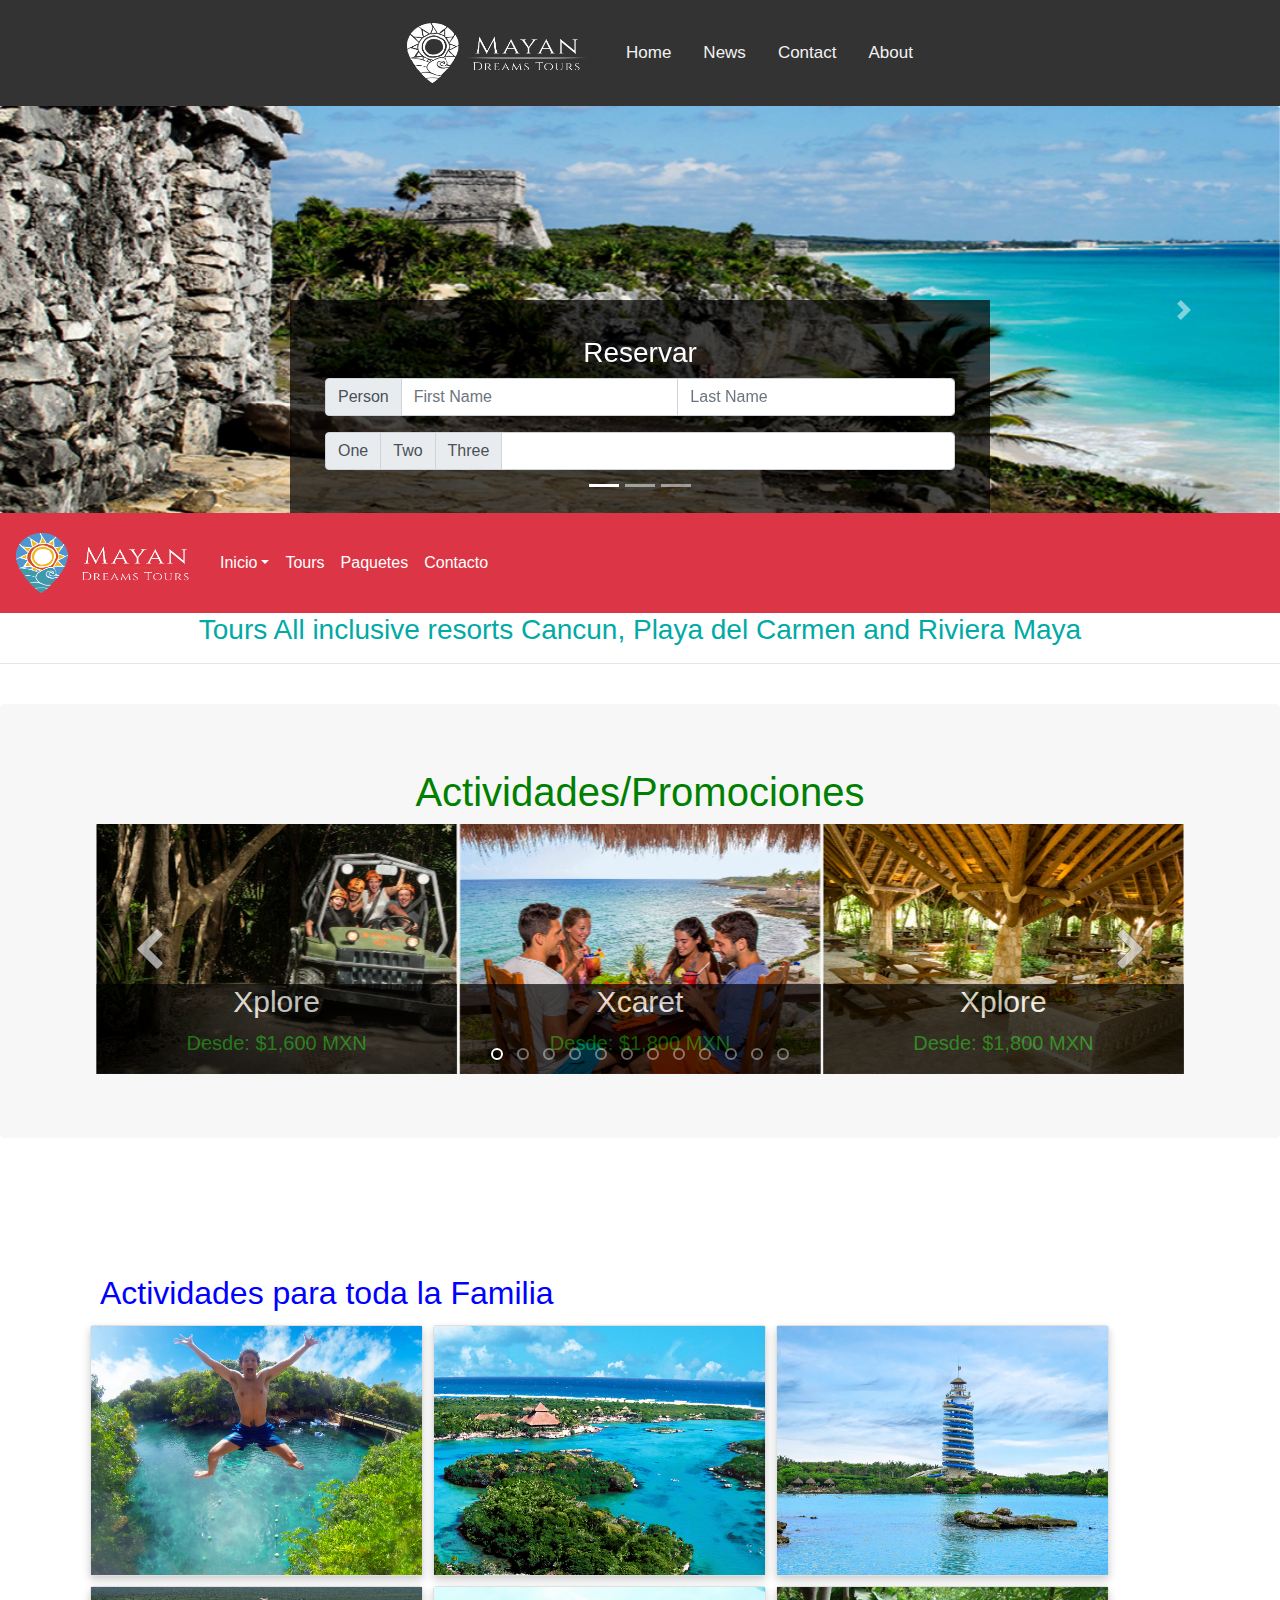
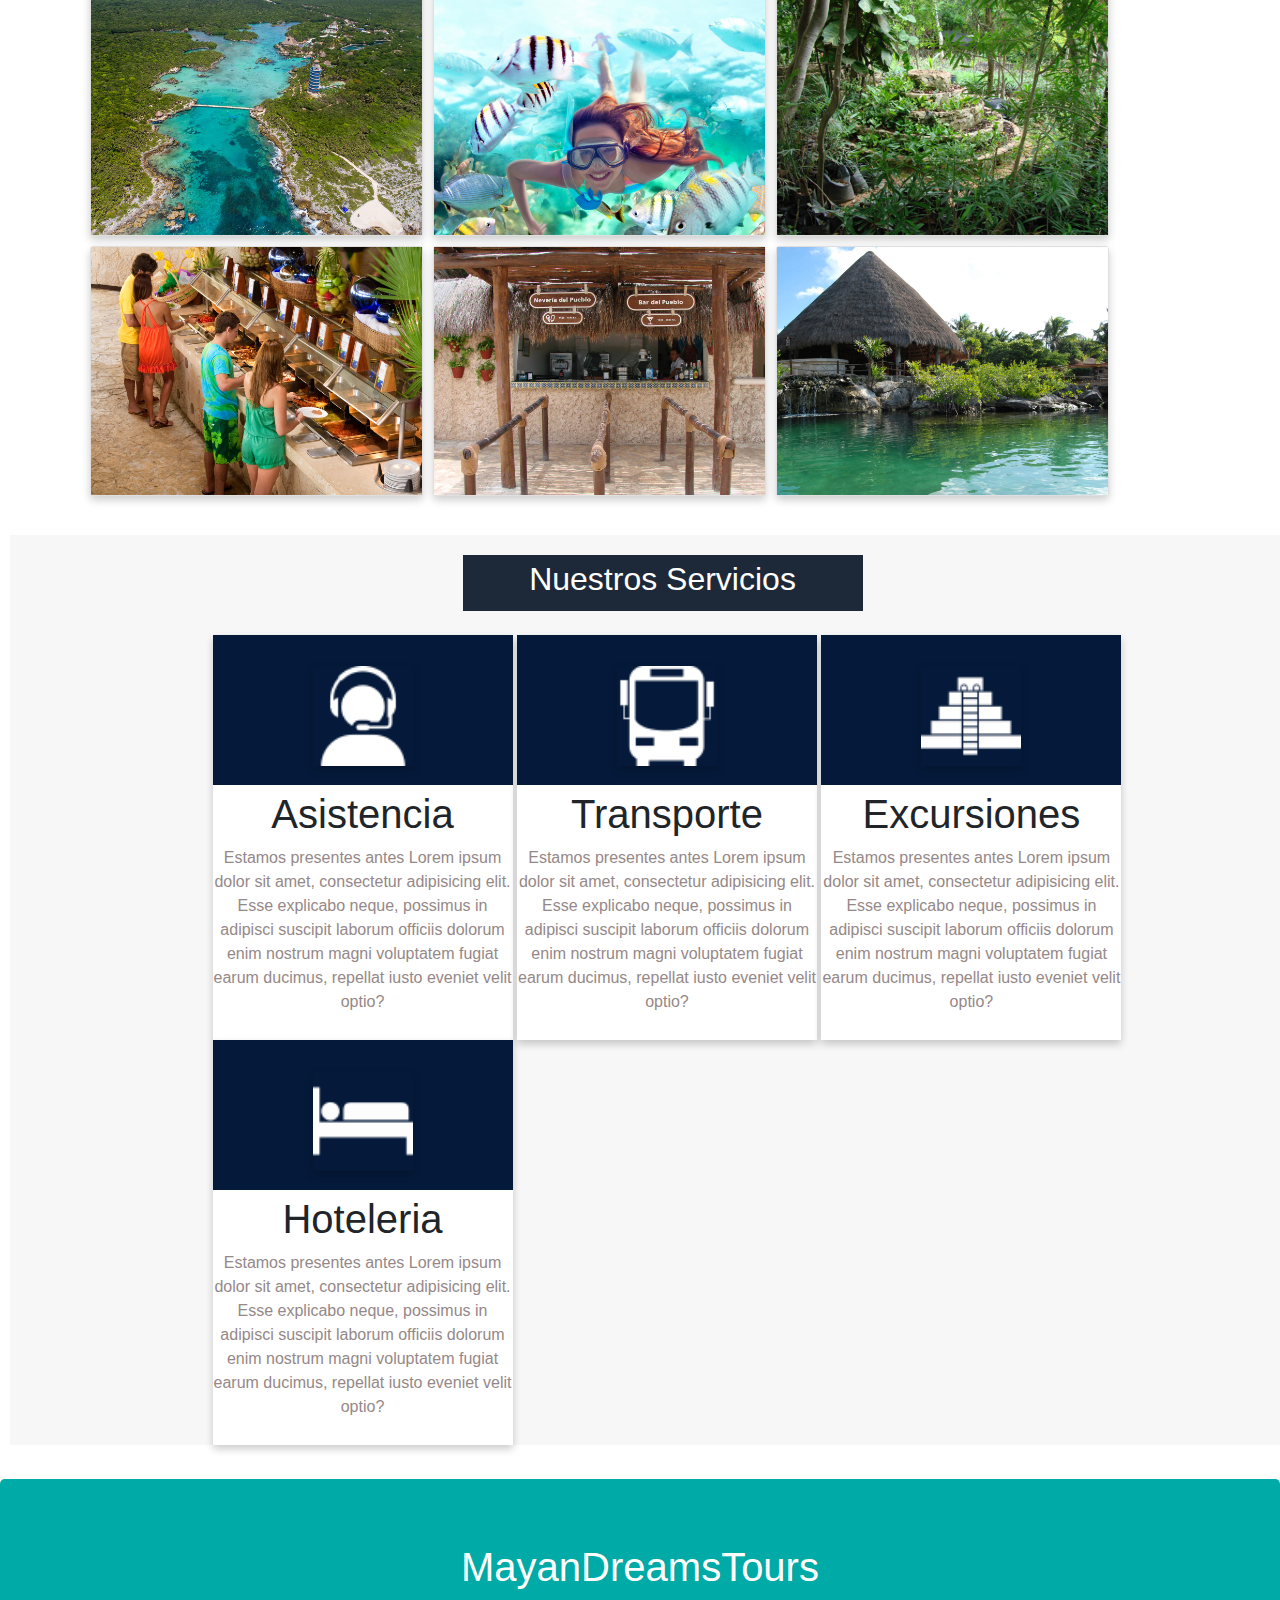
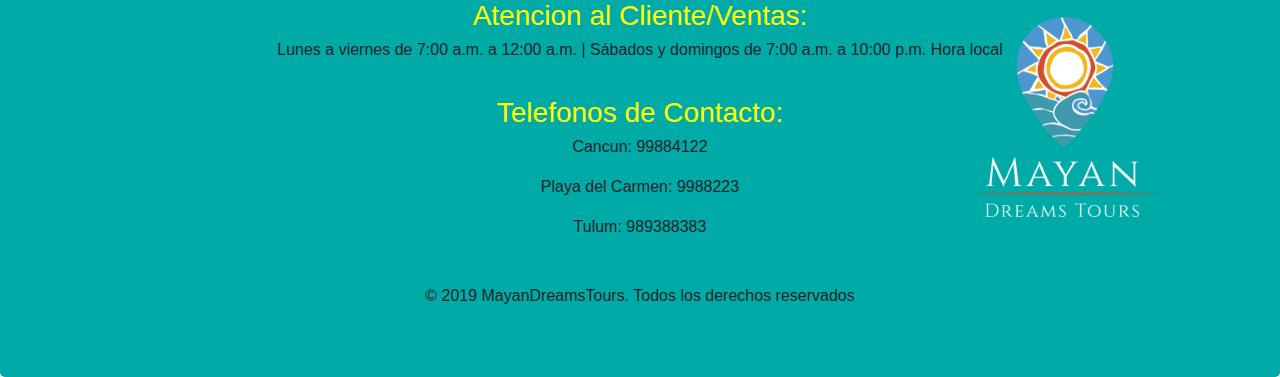
==== commit e5a6a8e7: "slideer" ====
--- a/templates/index.html
+++ b/templates/index.html
@@ -19,13 +19,13 @@
 
         var jssor_1_options = {
           $AutoPlay: 1,
-          $AutoPlaySteps: 5,
+          $AutoPlaySteps: 2,
           $SlideDuration: 160,
-          $SlideWidth: 200,
+          $SlideWidth: 360,
           $SlideSpacing: 3,
           $ArrowNavigatorOptions: {
             $Class: $JssorArrowNavigator$,
-            $Steps: 5
+            $Steps: 2
           },
           $BulletNavigatorOptions: {
             $Class: $JssorBulletNavigator$
@@ -36,7 +36,7 @@
 
         /*#region responsive code begin*/
 
-        var MAX_WIDTH = 980;
+        var MAX_WIDTH = 1090;
 
         function ScaleSlider() {
             var containerElement = jssor_1_slider.$Elmt.parentNode;
@@ -65,7 +65,7 @@
     /*jssor slider loading skin spin css*/
     .jssorl-009-spin img {
         animation-name: jssorl-009-spin;
-        animation-duration: 1.6s;
+        animation-duration: 5.6s;
         animation-iteration-count: infinite;
         animation-timing-function: linear;
     }
@@ -221,48 +221,97 @@
 <hr>
 <br>
 <div class="jumbotron text-center" style="background-color: #F7F7F7;">
-	<h1 class="titulo">MayanDreamsTours</h1>
-	<div id="jssor_1" style="position:relative;margin:0 auto;top:0px;left:0px;width:980px;height:150px;overflow:hidden;visibility:hidden;">
+	<h1 class="titulo">Actividades/Promociones</h1>
+	<div id="jssor_1" style="position:relative;margin:0 auto;top:0px;left:0px;width:1090px;height:250px;overflow:hidden;visibility:hidden;">
         <!-- Loading Screen -->
         <div data-u="loading" class="jssorl-009-spin" style="position:absolute;top:0px;left:0px;width:100%;height:100%;text-align:center;background-color:rgba(0,0,0,0.7);">
             <img style="margin-top:-19px;position:relative;top:50%;width:38px;height:38px;" src="img/spin.svg" />
         </div>
-        <div data-u="slides" style="cursor:default;position:relative;top:0px;left:0px;width:980px;height:150px;overflow:hidden;">
-            <div>
-                <img data-u="image" src="img/001.jpg" />
-            </div>
-            <div>
-                <img data-u="image" src="img/005.jpg" />
-            </div>
-            <div>
-                <img data-u="image" src="img/006.jpg" />
-            </div>
-            <div>
-                <img data-u="image" src="img/007.jpg" />
-            </div>
-            <div>
-                <img data-u="image" src="img/008.jpg" />
-            </div>
-            <div>
-                <img data-u="image" src="img/009.jpg" />
-            </div>
-            <div>
-                <img data-u="image" src="img/010.jpg" />
-            </div>
-            <div>
-                <img data-u="image" src="img/011.jpg" />
-            </div>
-            <div>
-                <img data-u="image" src="img/024.jpg" />
-            </div>
-            <div>
-                <img data-u="image" src="img/025.jpg" />
-            </div>
-            <div>
-                <img data-u="image" src="img/026.jpg" />
-            </div>
-            <div>
-                <img data-u="image" src="img/027.jpg" />
+        <div data-u="slides" style="cursor:default;position:relative;top:0px;left:0px;width:1090px;height:250px;overflow:hidden;">
+            <div class="slidegall">
+                <img data-u="image" src="../img/restaurantes-xcaret-01.jpg" />
+                <div class="text-block">
+                	<h2>Xcaret</h2>
+                	<p>Desde: $1,800 MXN</p>	
+                </div>
+                
+            </div>
+            <div class="slidegall">
+                <img data-u="image" src="../img/restaurante_servicios_xplor_1.jpg" />
+                <div class="text-block">
+                	<h2>Xplore</h2>
+                	<p>Desde: $1,800 MXN</p>	
+                </div>
+            </div>
+            <div class="slidegall">
+                <img data-u="image" src="../img/rio_nado_xplor_3.jpg" />
+                <div class="text-block">
+                	<h2>Xplore</h2>
+                	<p>Desde: $1,800 MXN</p>	
+                </div>
+            </div>
+            <div class="slidegall">
+                <img data-u="image" src="../img/rio_nado_xplor_2.jpg" />
+                <div class="text-block">
+                	<h2>Xplore</h2>
+                	<p>Desde: $1,800 MXN</p>	
+                </div>
+            </div>
+            <div class="slidegall">
+                <img data-u="image" src="../img/rio_nado_xplor_4.jpg" />
+                <div class="text-block">
+                	<h2>Cancun</h2>
+                	<p>Desde: $1,800 MXN</p>	
+                </div>
+            </div>
+            <div class="slidegall">
+                <img data-u="image" src="../img/restaurante_servicios_xplor_2.jpg" />
+                <div class="text-block">
+                	<h2>Cancun</h2>
+                	<p>Desde: $1,800 MXN</p>	
+                </div>
+            </div>
+            <div class="slidegall">
+                <img data-u="image" src="../img/riviera_maya.jpg" />
+                <div class="text-block">
+                	<h2>Riviera Maya</h2>
+                	<p>Desde: $2,200 MXN</p>	
+                </div>
+            </div>
+            <div class="slidegall">
+                <img data-u="image" src="../img/subterraneas_xplor_1.jpg" />
+                <div class="text-block">
+                	<h2>Cancun</h2>
+                	<p>Desde: $4,800 MXN</p>	
+                </div>
+            </div>
+            <div class="slidegall">
+                <img data-u="image" src="../img/subterraneas_xplor_2.jpg" />
+                <div class="text-block">
+                	<h2>Chichen-Itza</h2>
+                	<p>Desde: $3,800 MXN</p>	
+                </div>
+            </div>
+            <div class="slidegall">
+                <img data-u="image" src="../img/subterraneas_xplor_3.jpg" />
+                <div class="text-block">
+                	<h2>Xplore</h2>
+                	<p>Desde: $2,800 MXN</p>	
+                </div>
+            </div>
+            <div class="slidegall">
+                <img data-u="image" src="../img/balsas_xplor_3.jpg" />
+                <div class="text-block">
+                	<h2>Cancun</h2>
+                	<p>Desde: $1,900 MXN</p>	
+                </div>
+            </div>
+            <div class="slidegall">
+                <img data-u="image" src="../img/anfibios_xplor_3.jpg" />
+                <div class="text-block">
+                	<h2>Xplore</h2>
+                	<p>Desde: $1,600 MXN</p>	
+                </div>
             </div>
         </div>
         <!-- Bullet Navigator -->
--- a/css/mayan.css
+++ b/css/mayan.css
@@ -60,7 +60,7 @@
 
 .tour
 {
-  margin-left: 10%;
+  margin-left: 15%;
 }
 
 .tour img
@@ -308,4 +308,27 @@
 {
   background-color: #bc202e;
   color: white;
+}
+
+
+.slidegall h2
+{
+  color: white;
+  font-size: 30px;
+}
+.slidegall p
+{
+  color: #008000;
+  font-size: 20px;
+}
+
+.text-block
+{
+  position: absolute;
+  bottom: 0;
+  width: 100%;
+  background-color: black;
+  padding-left: 20px;
+  padding-right: 20px;
+  opacity: 0.7;
 }